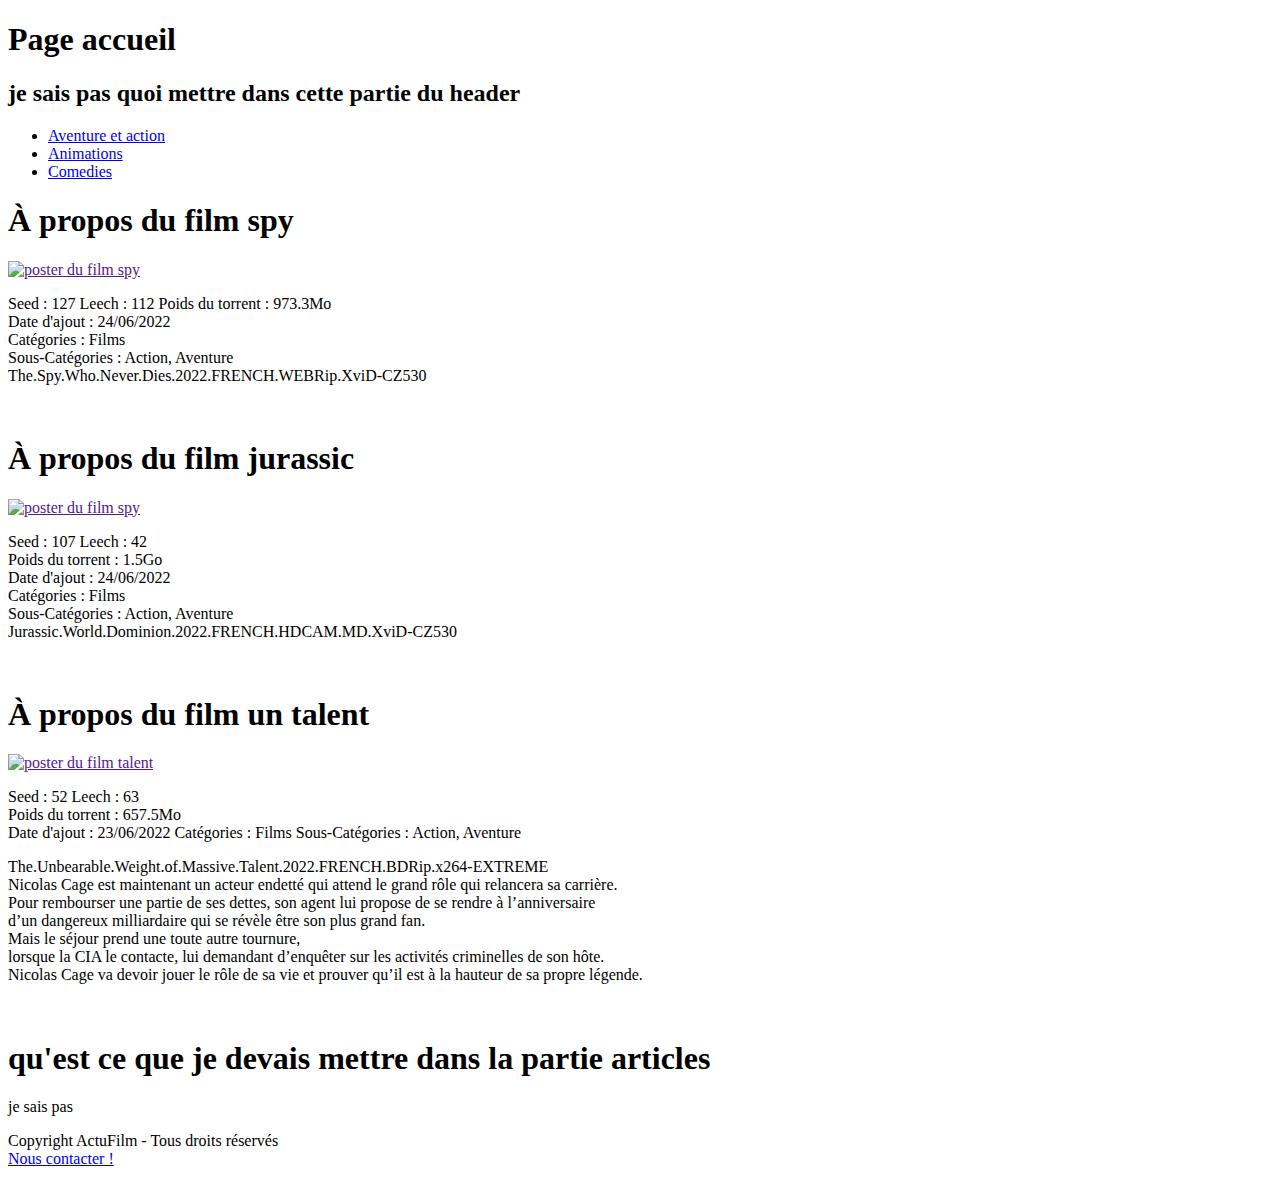
==== index.html @ b08ced8a "conception de la page d'accueil" ====
<!DOCTYPE html>
<html>
    <head>
        <meta charset="utf-8" />
        <title>ActuFilm</title>
    </head>

    <body>
        <header>
            <h1>Page accueil</h1>
            <h2>je sais pas quoi mettre dans cette partie du header</h2>
        </header>
        
        <nav>
            <ul>
                <li><a href="#">Aventure et action</a></li>
                <li><a href="#">Animations</a></li>
                <li><a href="#">Comedies</a></li>
            </ul>
        </nav>
        
        <section>
            <aside>
                <h1>À propos du film spy</h1>
				<a href=""><img src="images/img_spy_petit.jpg" alt="poster du film spy" title="voulez vous le voir ?"/> </a>
                <p>
				Seed : 127   Leech : 112
				Poids du torrent : 973.3Mo <br/>
				Date d'ajout : 24/06/2022 <br/>
				Catégories : Films <br/>
				Sous-Catégories : Action, Aventure<br/>
				The.Spy.Who.Never.Dies.2022.FRENCH.WEBRip.XviD-CZ530 </p><br/>
		
		<h1> À propos du film jurassic</h1>
				<a href=""><img src="images/img_jurassic_petit.jpg" alt="poster du film spy" title="voulez vous le voir ?"/> </a>
                <p>
				Seed : 107   Leech : 42 <br/>
				Poids du torrent : 1.5Go <br/>
				Date d'ajout : 24/06/2022 <br/>
				Catégories : Films <br/>
				Sous-Catégories : Action, Aventure <br/>
				Jurassic.World.Dominion.2022.FRENCH.HDCAM.MD.XviD-CZ530 </p><br/>
				
				<h1>À propos du film un talent</h1>
				<a href=""><img src="images/img_talent_petit.jpg" alt="poster du film talent" title="voulez vous le voir ?"/> </a>
                <p>
				Seed : 52   Leech : 63  <br/>
				Poids du torrent : 657.5Mo <br/>
				Date d'ajout : 23/06/2022
				Catégories : Films
				Sous-Catégories : Action, Aventure
			<p>	The.Unbearable.Weight.of.Massive.Talent.2022.FRENCH.BDRip.x264-EXTREME <br/>
				Nicolas Cage est maintenant un acteur endetté qui attend le grand rôle qui relancera sa carrière.<br/>
				Pour rembourser une partie de ses dettes, son agent lui propose de se rendre à l’anniversaire <br/>
				d’un dangereux milliardaire qui se révèle être son plus grand fan.<br/>
				Mais le séjour prend une toute autre tournure, <br/>
				lorsque la CIA le contacte, lui demandant d’enquêter sur les activités criminelles de son hôte.<br/>
				Nicolas Cage va devoir jouer le rôle de sa vie et prouver qu’il est à la hauteur de sa propre légende.</p><br/>
            </aside>
            <article>                
                <h1>qu'est ce que je devais mettre dans la partie articles</h1>
                <p>je sais pas</p>
            </article>
        </section>
        
        <footer>
            <p>Copyright ActuFilm - Tous droits réservés<br />
            <a href="#">Nous contacter !</a></p>
        </footer>
        
    </body>
</html>
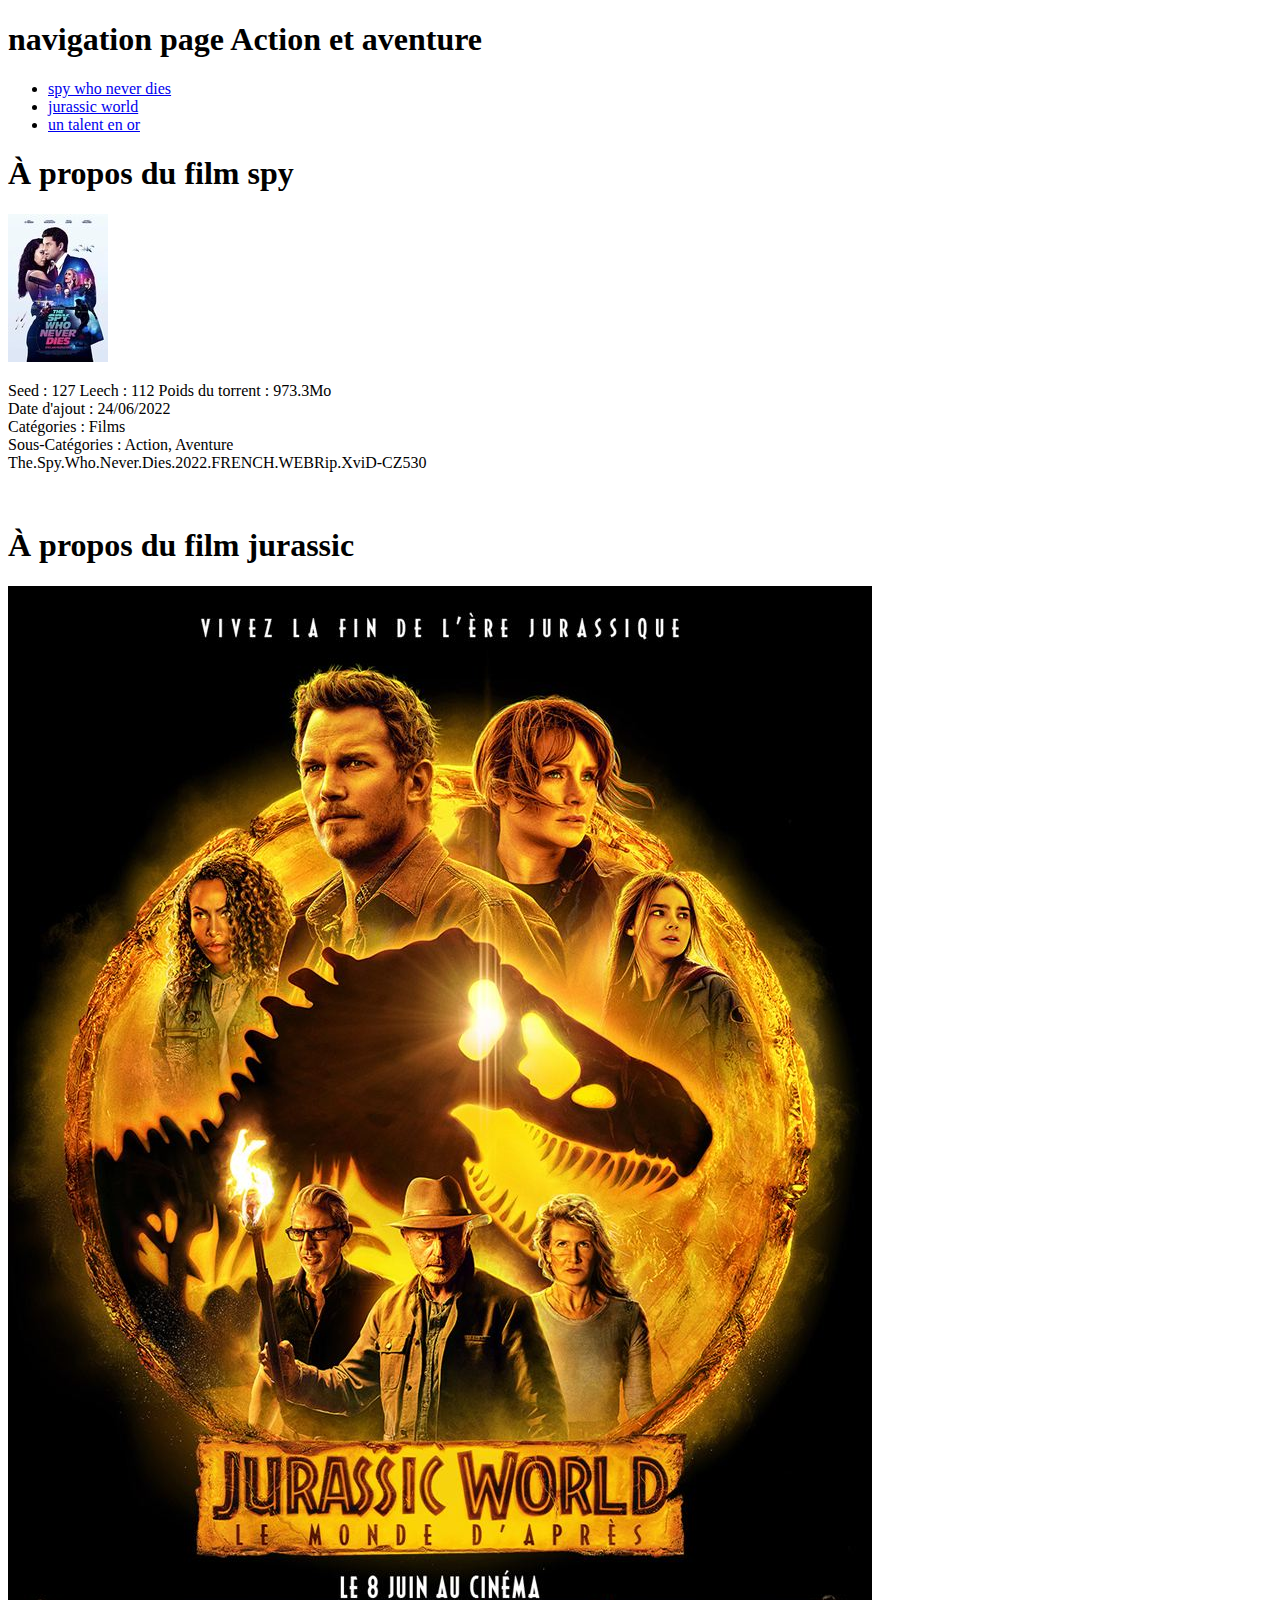
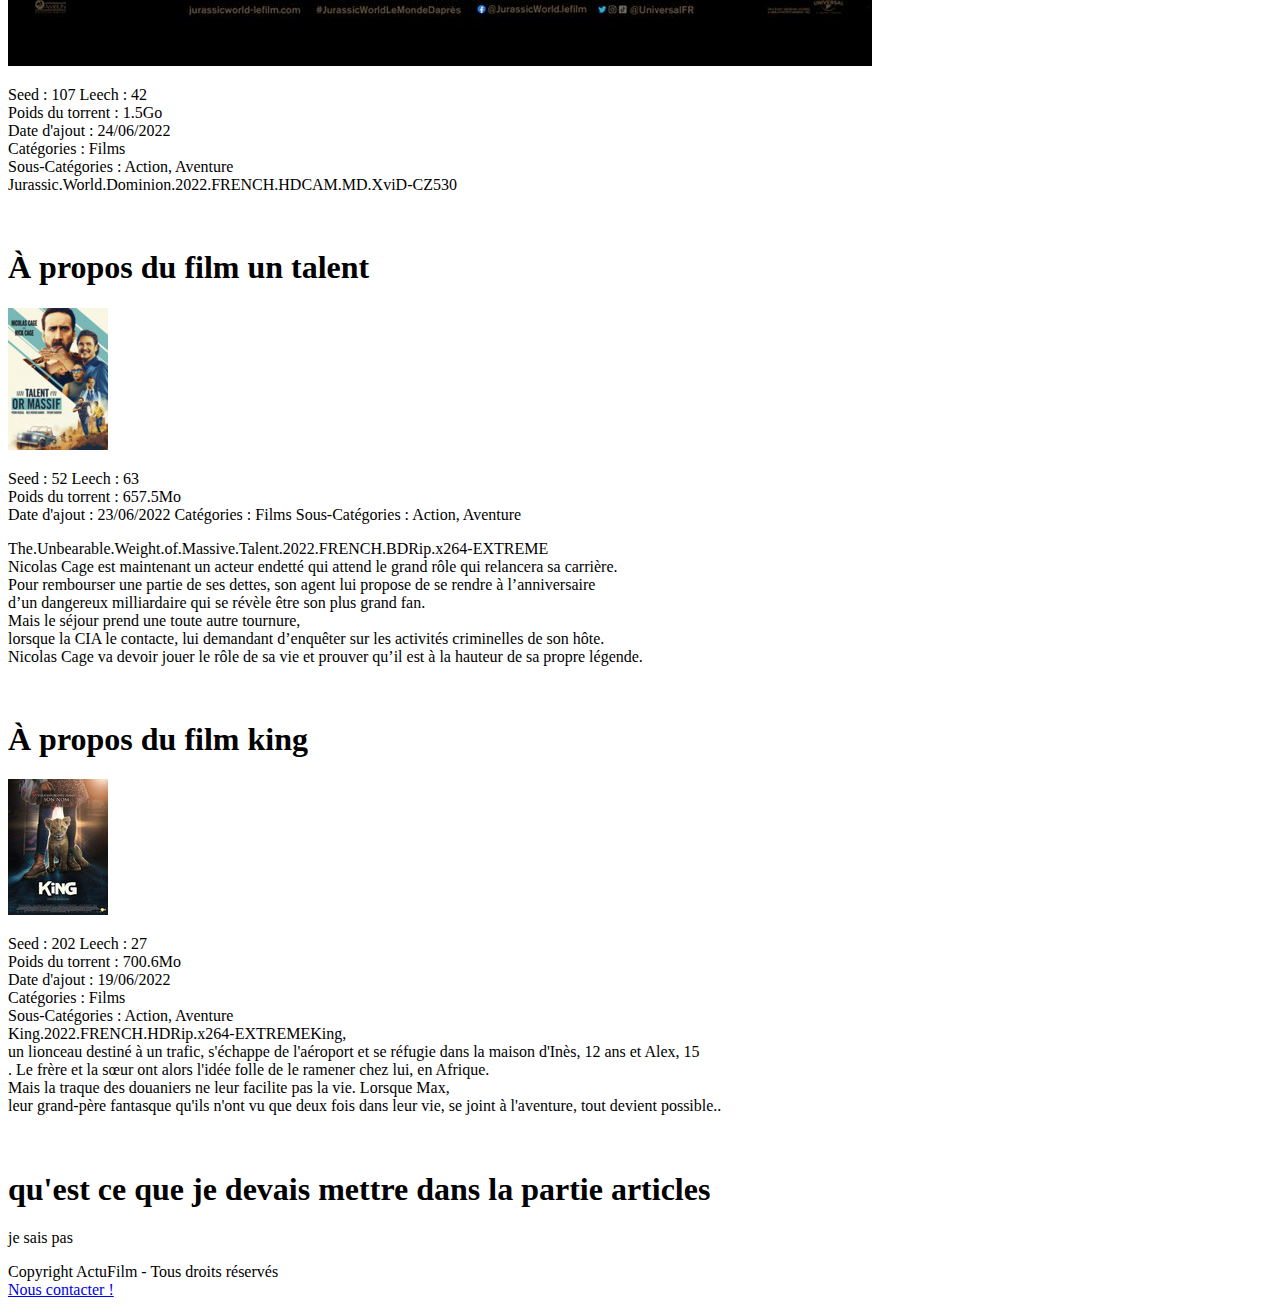
==== commit be71febc: "conception page" ====
--- a/index.html
+++ b/index.html
@@ -2,28 +2,28 @@
 <html>
     <head>
         <meta charset="utf-8" />
-        <title>ActuFilm</title>
+        <title>Action et aventure</title>
     </head>
 
     <body>
         <header>
-            <h1>Page accueil</h1>
-            <h2>je sais pas quoi mettre dans cette partie du header</h2>
+            <h1>navigation page Action et aventure </h1>
+            
+			<nav>
+            <ul>
+                <li><a href="#">spy who never dies</a></li>
+                <li><a href="#">jurassic world</a></li>
+                <li><a href="#">un talent en or</a></li>
+            </ul>
+        </nav>
         </header>
         
-        <nav>
-            <ul>
-                <li><a href="#">Aventure et action</a></li>
-                <li><a href="#">Animations</a></li>
-                <li><a href="#">Comedies</a></li>
-            </ul>
-        </nav>
         
         <section>
             <aside>
                 <h1>À propos du film spy</h1>
-				<a href=""><img src="images/img_spy_petit.jpg" alt="poster du film spy" title="voulez vous le voir ?"/> </a>
-                <p>
+											<a href=""><img src="images/img_spy_petit.jpg" alt="poster du film spy" title="voulez vous le voir ?"/> </a>
+            <p>
 				Seed : 127   Leech : 112
 				Poids du torrent : 973.3Mo <br/>
 				Date d'ajout : 24/06/2022 <br/>
@@ -31,9 +31,9 @@
 				Sous-Catégories : Action, Aventure<br/>
 				The.Spy.Who.Never.Dies.2022.FRENCH.WEBRip.XviD-CZ530 </p><br/>
 		
-		<h1> À propos du film jurassic</h1>
-				<a href=""><img src="images/img_jurassic_petit.jpg" alt="poster du film spy" title="voulez vous le voir ?"/> </a>
-                <p>
+		        <h1> À propos du film jurassic </h1>
+				                                 <a href=""><img src="images/img_jurassic_petit.jpg" alt="poster du film spy" title="voulez vous le voir ?"/> </a>
+             <p>
 				Seed : 107   Leech : 42 <br/>
 				Poids du torrent : 1.5Go <br/>
 				Date d'ajout : 24/06/2022 <br/>
@@ -41,9 +41,9 @@
 				Sous-Catégories : Action, Aventure <br/>
 				Jurassic.World.Dominion.2022.FRENCH.HDCAM.MD.XviD-CZ530 </p><br/>
 				
-				<h1>À propos du film un talent</h1>
-				<a href=""><img src="images/img_talent_petit.jpg" alt="poster du film talent" title="voulez vous le voir ?"/> </a>
-                <p>
+		        <h1>À propos du film un talent</h1>
+				                                   <a href=""><img src="images/img_talent_petit.jpg" alt="poster du film talent" title="voulez vous le voir ?"/> </a>
+             <p>
 				Seed : 52   Leech : 63  <br/>
 				Poids du torrent : 657.5Mo <br/>
 				Date d'ajout : 23/06/2022
@@ -56,6 +56,22 @@
 				Mais le séjour prend une toute autre tournure, <br/>
 				lorsque la CIA le contacte, lui demandant d’enquêter sur les activités criminelles de son hôte.<br/>
 				Nicolas Cage va devoir jouer le rôle de sa vie et prouver qu’il est à la hauteur de sa propre légende.</p><br/>
+				
+				<h1> À propos du film king </h1>
+				                                 <a href=""><img src="images/img_king_petit.jpg" alt="poster du film king" title="voulez vous le voir ?"/> </a>
+            <p>
+				Seed : 202   Leech : 27 <br/>
+				Poids du torrent : 700.6Mo<br/>
+				Date d'ajout : 19/06/2022<br/>
+				Catégories : Films<br/>
+				Sous-Catégories : Action, Aventure<br/>
+				King.2022.FRENCH.HDRip.x264-EXTREMEKing, <br/>
+				un lionceau destiné à un trafic, s'échappe de l'aéroport et se réfugie dans la maison d'Inès, 12 ans et Alex, 15<br/>
+				. Le frère et la sœur ont alors l'idée folle de le ramener chez lui, en Afrique.<br/>
+				Mais la traque des douaniers ne leur facilite pas la vie. Lorsque Max,<br/>
+				leur grand-père fantasque qu'ils n'ont vu que deux fois dans leur vie, se joint à l'aventure, tout devient possible.. </p><br/>
+								
+								
             </aside>
             <article>                
                 <h1>qu'est ce que je devais mettre dans la partie articles</h1>
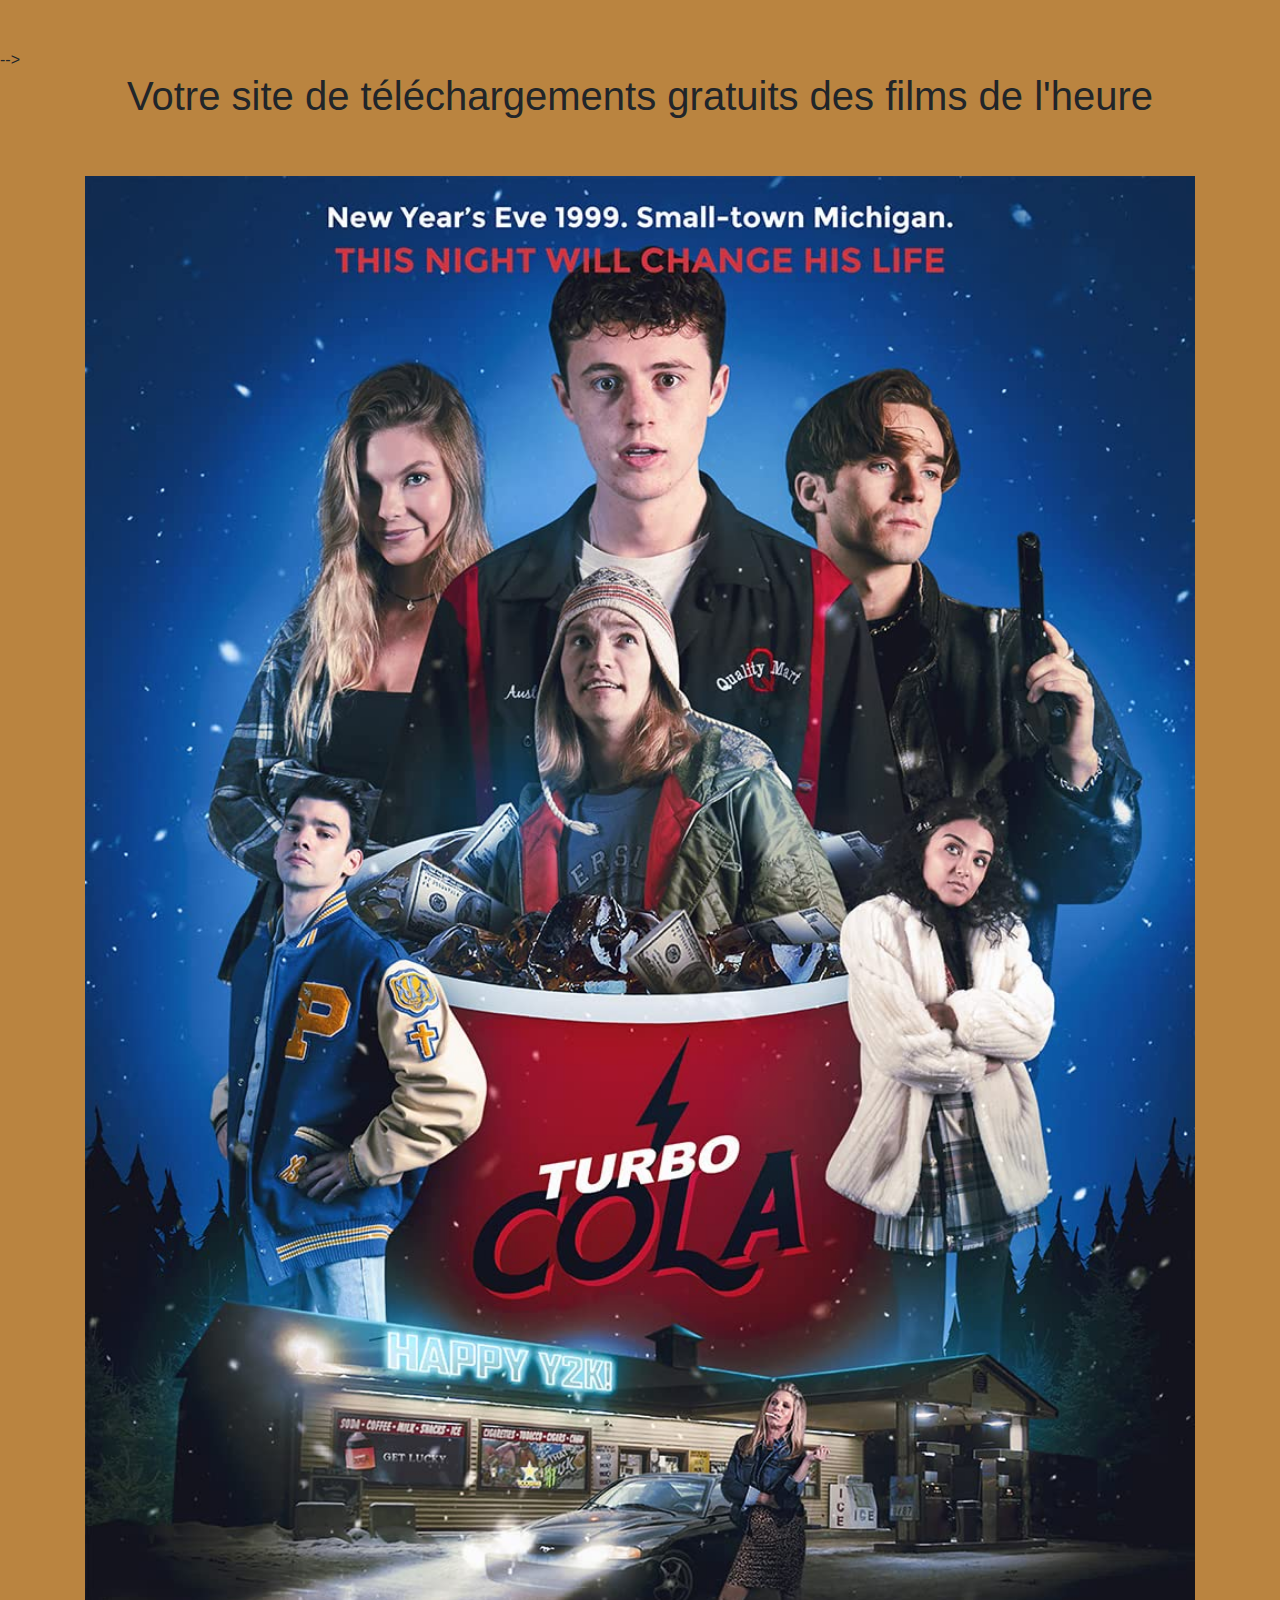
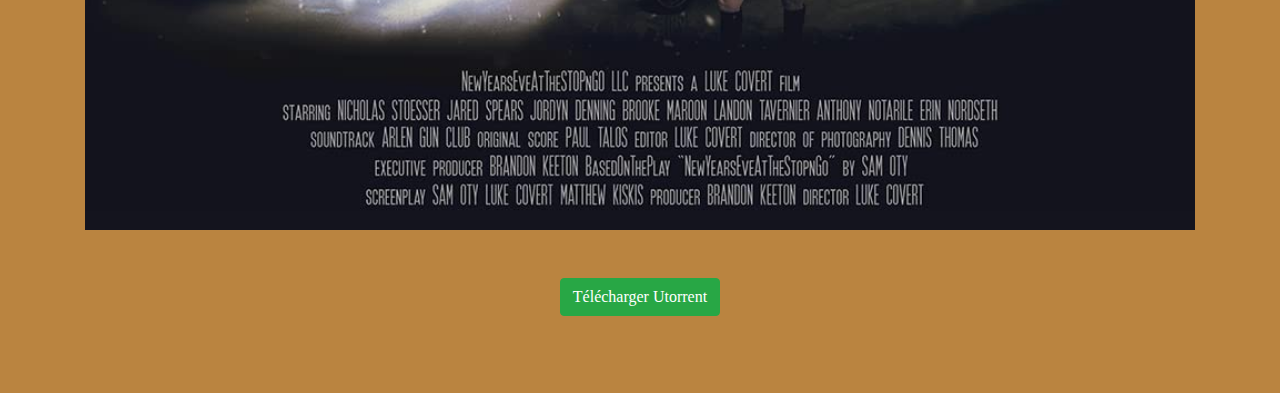
==== commit 0e418c3a: "les mises en formes sont prêtes" ====
--- a/index.html
+++ b/index.html
@@ -2,87 +2,83 @@
 <html>
     <head>
         <meta charset="utf-8" />
-        <title>Action et aventure</title>
+        <title> ACTUfilm</title>
+        <meta charset="utf-8">
+    	 <meta name="viewport" content="width=device-width, initial-scale=1, shrink-to-fit=no">
+		<link rel="stylesheet" type="text/css" href="css/style.css">
+		<link rel="stylesheet" type="text/css" href="css\bootstrap.css">
     </head>
 
     <body>
         <header>
-            <h1>navigation page Action et aventure </h1>
-            
-			<nav>
-            <ul>
-                <li><a href="#">spy who never dies</a></li>
-                <li><a href="#">jurassic world</a></li>
-                <li><a href="#">un talent en or</a></li>
-            </ul>
-        </nav>
-        </header>
+            <nav class="navbar navbar-expand-lg bg-light fixed-top">
+  <div class="container-fluid">
+    <a class="navbar-brand" href="#"><img src="images/logo.png" alt="" width="90" height="70"></a>
+    <button class="navbar-toggler" type="button" data-bs-toggle="collapse" data-bs-target="#navbarNav" aria-controls="navbarNav" aria-expanded="false" aria-label="Toggle navigation">
+      <span class="navbar-toggler-icon"></span>
+    </button>
+    <div class="collapse navbar-collapse" id="navbarNav">
+      <b><ul class="navbar-nav">
+        <li class="nav-item">
+          <a class="nav-link active" aria-current="page" href="index.html"><svg xmlns="http://www.w3.org/2000/svg" width="20" height="20" fill="currentColor" class="bi bi-house-door" viewBox="0 0 16 16">
+  <path d="M8.354 1.146a.5.5 0 0 0-.708 0l-6 6A.5.5 0 0 0 1.5 7.5v7a.5.5 0 0 0 .5.5h4.5a.5.5 0 0 0 .5-.5v-4h2v4a.5.5 0 0 0 .5.5H14a.5.5 0 0 0 .5-.5v-7a.5.5 0 0 0-.146-.354L13 5.793V2.5a.5.5 0 0 0-.5-.5h-1a.5.5 0 0 0-.5.5v1.293L8.354 1.146zM2.5 14V7.707l5.5-5.5 5.5 5.5V14H10v-4a.5.5 0 0 0-.5-.5h-3a.5.5 0 0 0-.5.5v4H2.5z"/>
+</svg></a>
+        </li>
+        <li class="nav-item">
+          <a class="nav-link" href="actions.html">Actions</a>
+        </li>
+        <li class="nav-item">
+          <a class="nav-link" href="animations.html">Animations</a>
+        </li>
+        <li class="nav-item">
+          <a class="nav-link" href="comedies.html">Comédies</a>
+        </li>
+      </ul></b>
+    </div>
+  </div>
+</nav>
+</header><br><br> -->
+     					
+                
+        <section class="container">
+                <h1>Votre site de téléchargements gratuits des films de l'heure</h1>  
+         </section><br><br>
+       <main>  
+
+         <section class="container">
+
+           <img src="images/turbo.jpg" alt="poster du film turbo" title="A la une dans tous les cinés" class="d-block w-100"> 
+         	
+        </section><br><br>
+
+            <section class="container">                
+               <p> <a href="https://www.torrent9.gg/moh7123nkSsRo8uspegwqDkPk%3D78l-B7oeqVwSl-ncaw2rnD2w1Amf4sZOdBpLdc"><button type="button" class="btn btn-success">Télécharger Utorrent</button></a></p>
+             </section>
+             
+                <div class="spinner-grow text-primary" role="status">
+					</div>
+					<div class="spinner-grow text-secondary" role="status">
+					</div>
+					<div class="spinner-grow text-success" role="status">
+					</div>
+					<div class="spinner-grow text-danger" role="status">
+					</div>
+					<div class="spinner-grow text-warning" role="status">
+					</div>
+					<div class="spinner-grow text-info" role="status">
+					</div>
+					<div class="spinner-grow text-light" role="status">
+					</div>
+					<div class="spinner-grow text-dark" role="status">
+				</div>  
+            </section><br><br>
+        </main>   
         
-        
-        <section>
-            <aside>
-                <h1>À propos du film spy</h1>
-											<a href=""><img src="images/img_spy_petit.jpg" alt="poster du film spy" title="voulez vous le voir ?"/> </a>
-            <p>
-				Seed : 127   Leech : 112
-				Poids du torrent : 973.3Mo <br/>
-				Date d'ajout : 24/06/2022 <br/>
-				Catégories : Films <br/>
-				Sous-Catégories : Action, Aventure<br/>
-				The.Spy.Who.Never.Dies.2022.FRENCH.WEBRip.XviD-CZ530 </p><br/>
-		
-		        <h1> À propos du film jurassic </h1>
-				                                 <a href=""><img src="images/img_jurassic_petit.jpg" alt="poster du film spy" title="voulez vous le voir ?"/> </a>
-             <p>
-				Seed : 107   Leech : 42 <br/>
-				Poids du torrent : 1.5Go <br/>
-				Date d'ajout : 24/06/2022 <br/>
-				Catégories : Films <br/>
-				Sous-Catégories : Action, Aventure <br/>
-				Jurassic.World.Dominion.2022.FRENCH.HDCAM.MD.XviD-CZ530 </p><br/>
-				
-		        <h1>À propos du film un talent</h1>
-				                                   <a href=""><img src="images/img_talent_petit.jpg" alt="poster du film talent" title="voulez vous le voir ?"/> </a>
-             <p>
-				Seed : 52   Leech : 63  <br/>
-				Poids du torrent : 657.5Mo <br/>
-				Date d'ajout : 23/06/2022
-				Catégories : Films
-				Sous-Catégories : Action, Aventure
-			<p>	The.Unbearable.Weight.of.Massive.Talent.2022.FRENCH.BDRip.x264-EXTREME <br/>
-				Nicolas Cage est maintenant un acteur endetté qui attend le grand rôle qui relancera sa carrière.<br/>
-				Pour rembourser une partie de ses dettes, son agent lui propose de se rendre à l’anniversaire <br/>
-				d’un dangereux milliardaire qui se révèle être son plus grand fan.<br/>
-				Mais le séjour prend une toute autre tournure, <br/>
-				lorsque la CIA le contacte, lui demandant d’enquêter sur les activités criminelles de son hôte.<br/>
-				Nicolas Cage va devoir jouer le rôle de sa vie et prouver qu’il est à la hauteur de sa propre légende.</p><br/>
-				
-				<h1> À propos du film king </h1>
-				                                 <a href=""><img src="images/img_king_petit.jpg" alt="poster du film king" title="voulez vous le voir ?"/> </a>
-            <p>
-				Seed : 202   Leech : 27 <br/>
-				Poids du torrent : 700.6Mo<br/>
-				Date d'ajout : 19/06/2022<br/>
-				Catégories : Films<br/>
-				Sous-Catégories : Action, Aventure<br/>
-				King.2022.FRENCH.HDRip.x264-EXTREMEKing, <br/>
-				un lionceau destiné à un trafic, s'échappe de l'aéroport et se réfugie dans la maison d'Inès, 12 ans et Alex, 15<br/>
-				. Le frère et la sœur ont alors l'idée folle de le ramener chez lui, en Afrique.<br/>
-				Mais la traque des douaniers ne leur facilite pas la vie. Lorsque Max,<br/>
-				leur grand-père fantasque qu'ils n'ont vu que deux fois dans leur vie, se joint à l'aventure, tout devient possible.. </p><br/>
-								
-								
-            </aside>
-            <article>                
-                <h1>qu'est ce que je devais mettre dans la partie articles</h1>
-                <p>je sais pas</p>
-            </article>
-        </section>
-        
-        <footer>
-            <p>Copyright ActuFilm - Tous droits réservés<br />
-            <a href="#">Nous contacter !</a></p>
+        <footer class="navbar navbar-expand-lg navbar-light bg-secondary">
+            <p> <strong>Copyright ActuFilm - Tous droits réservés</strong><br /></p>    
         </footer>
-        
+     <script type="text/javascript" src="js/jquerry.js"></script>
+	 <script type="text/javascript" src="js/script.js"></script>
+	 <script type="text/javascript" src="js/bootstrap.js"></script>   
     </body>
 </html>--- a/css/style.css
+++ b/css/style.css
@@ -0,0 +1,23 @@
+.titre{
+  display:block;
+  background-color:#10456eff;
+  color: white;
+  font-family: Comic Sans Ms;
+}
+
+.titre2{
+  display:block;
+  background-color:green;
+  color: white;
+  margin-top: 100;
+
+}
+.titre2:hover{
+box-shadow: 1px 3px 3px black;
+}
+
+a{
+  font-style: normal;
+  font-family: Comic Sans Ms;
+  text-decoration: none;
+}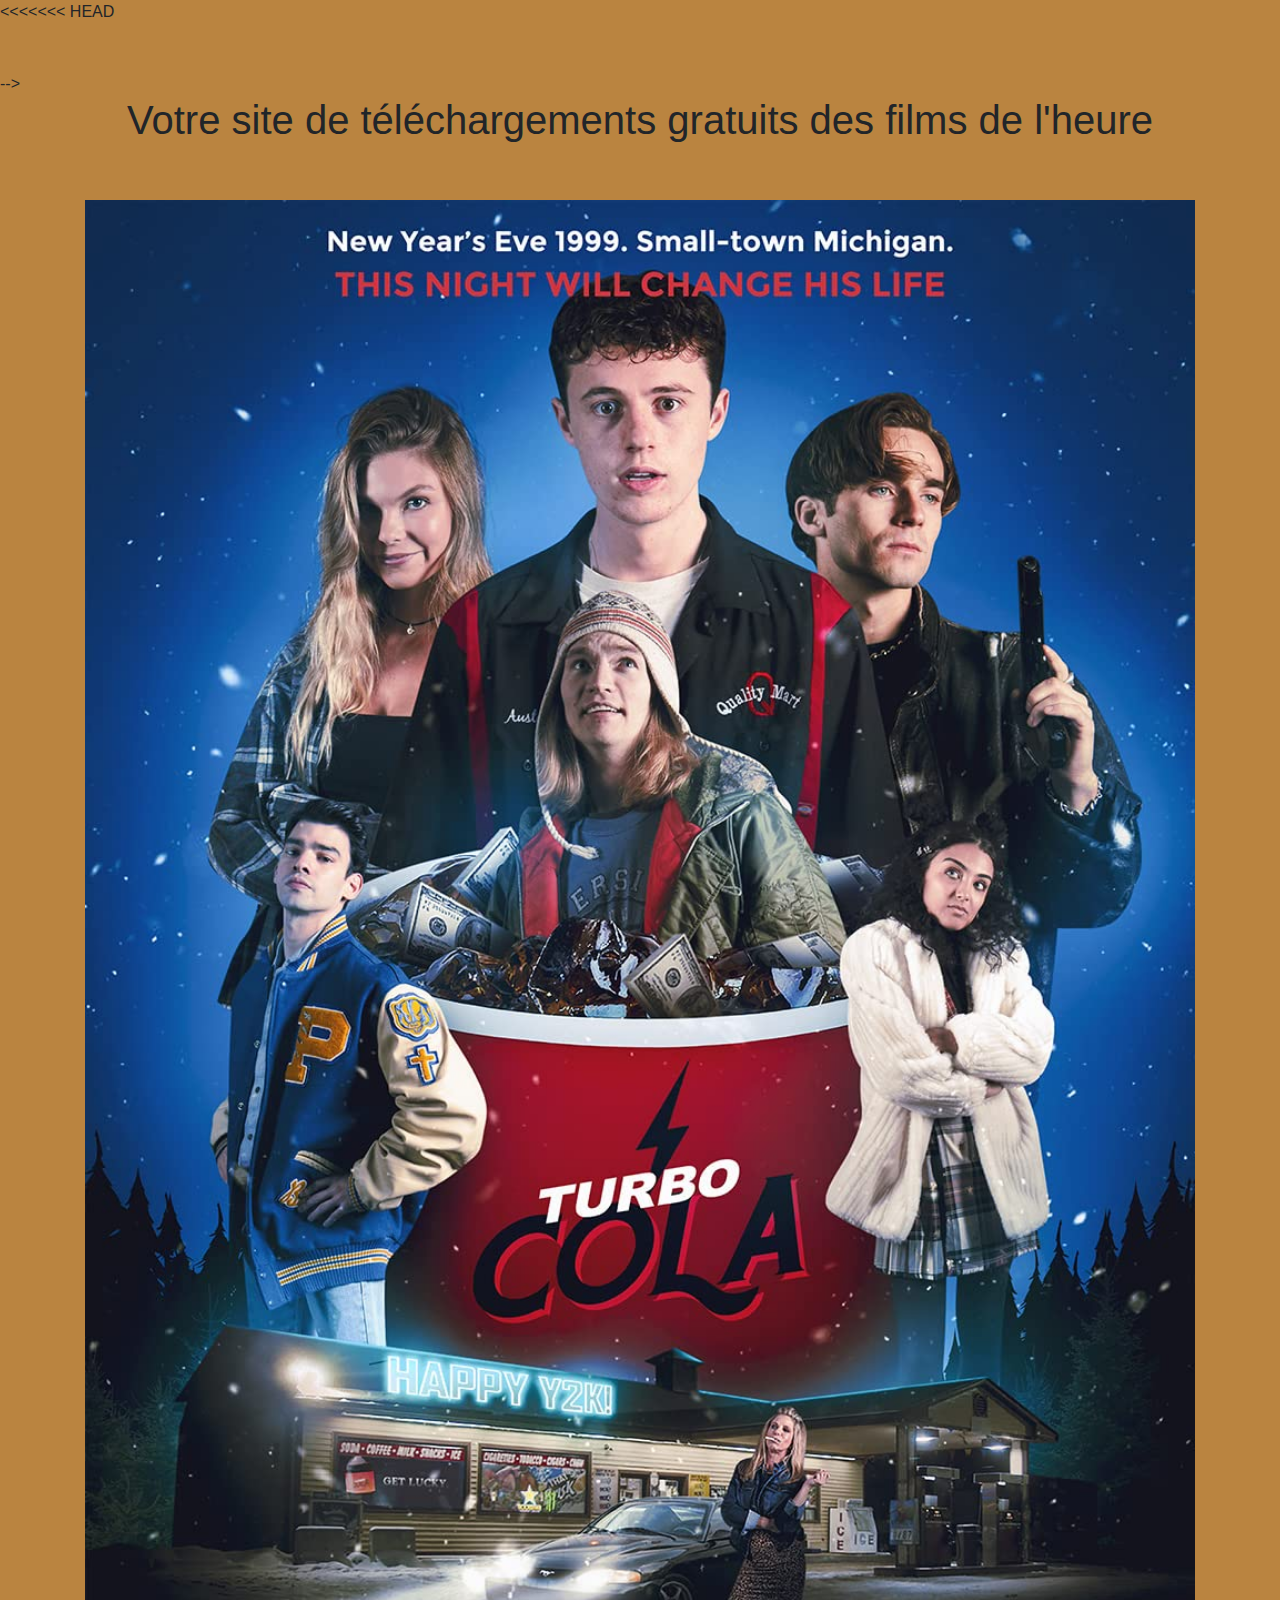
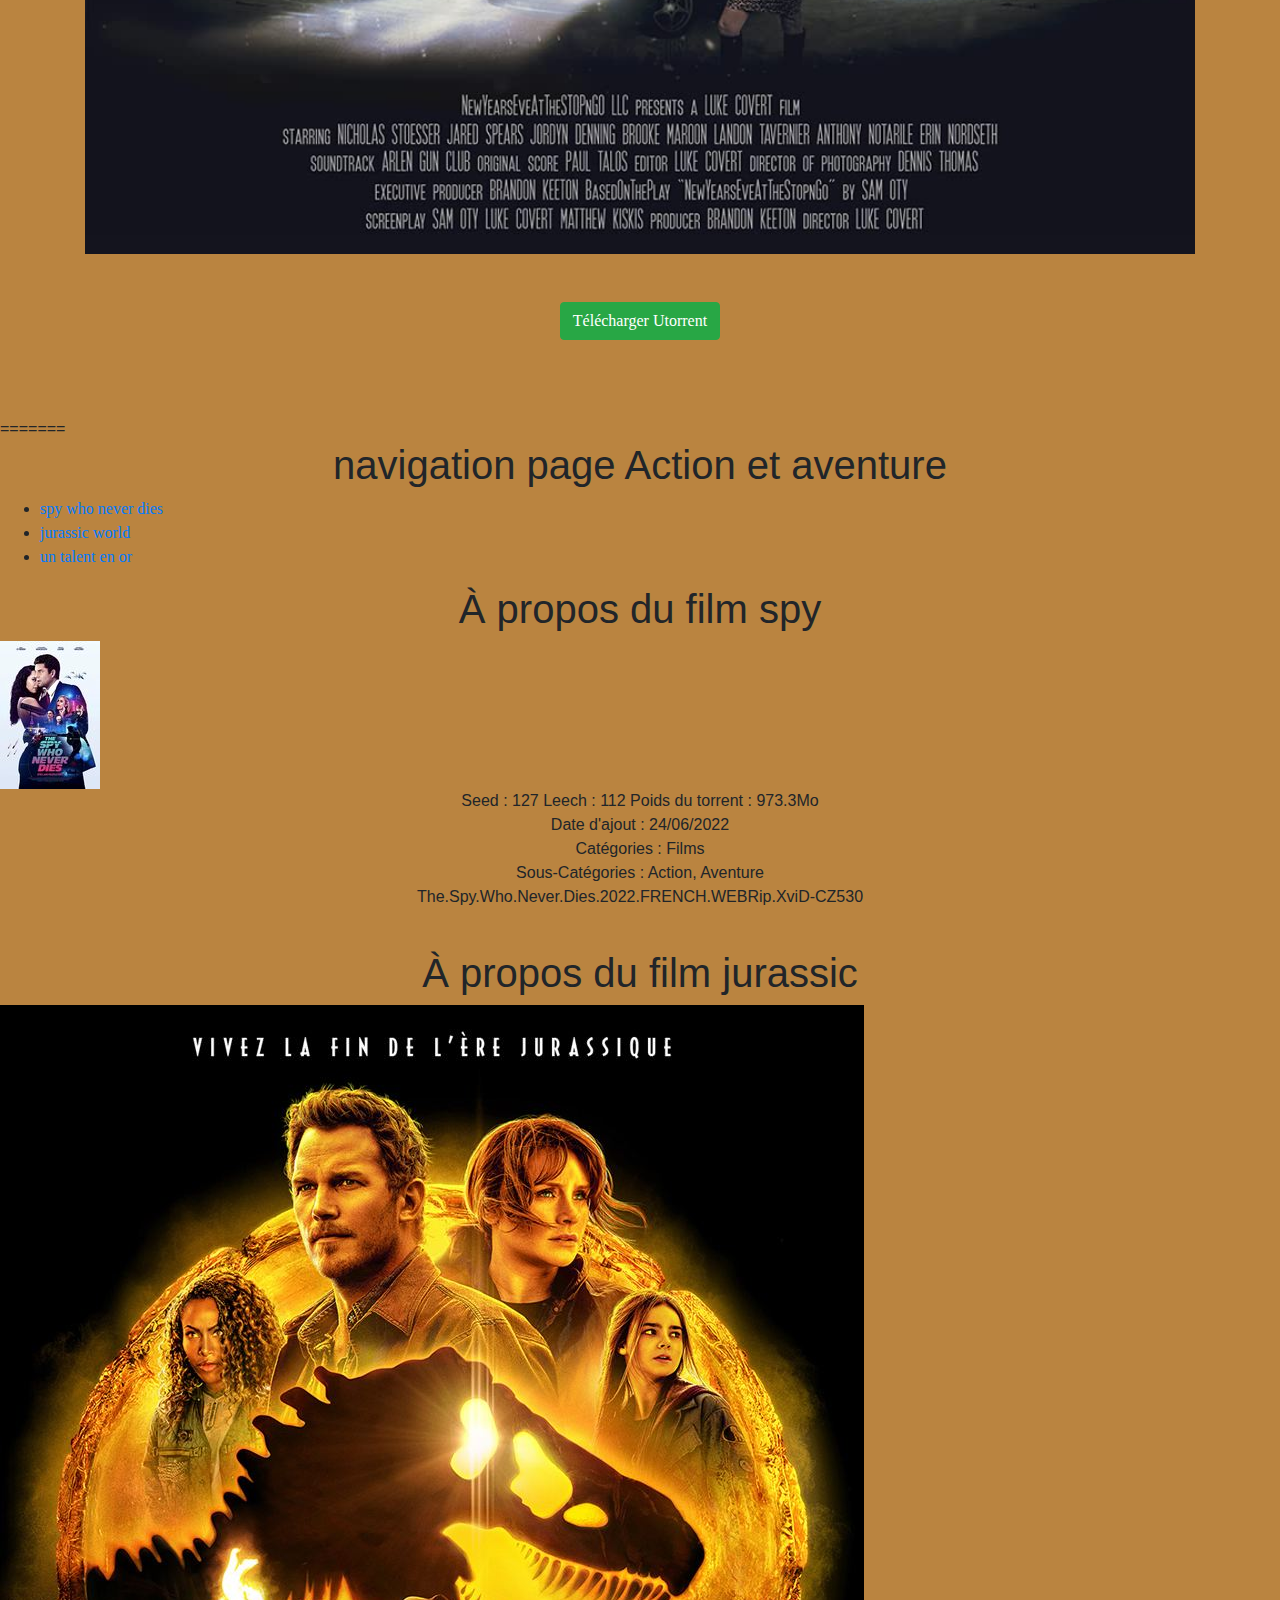
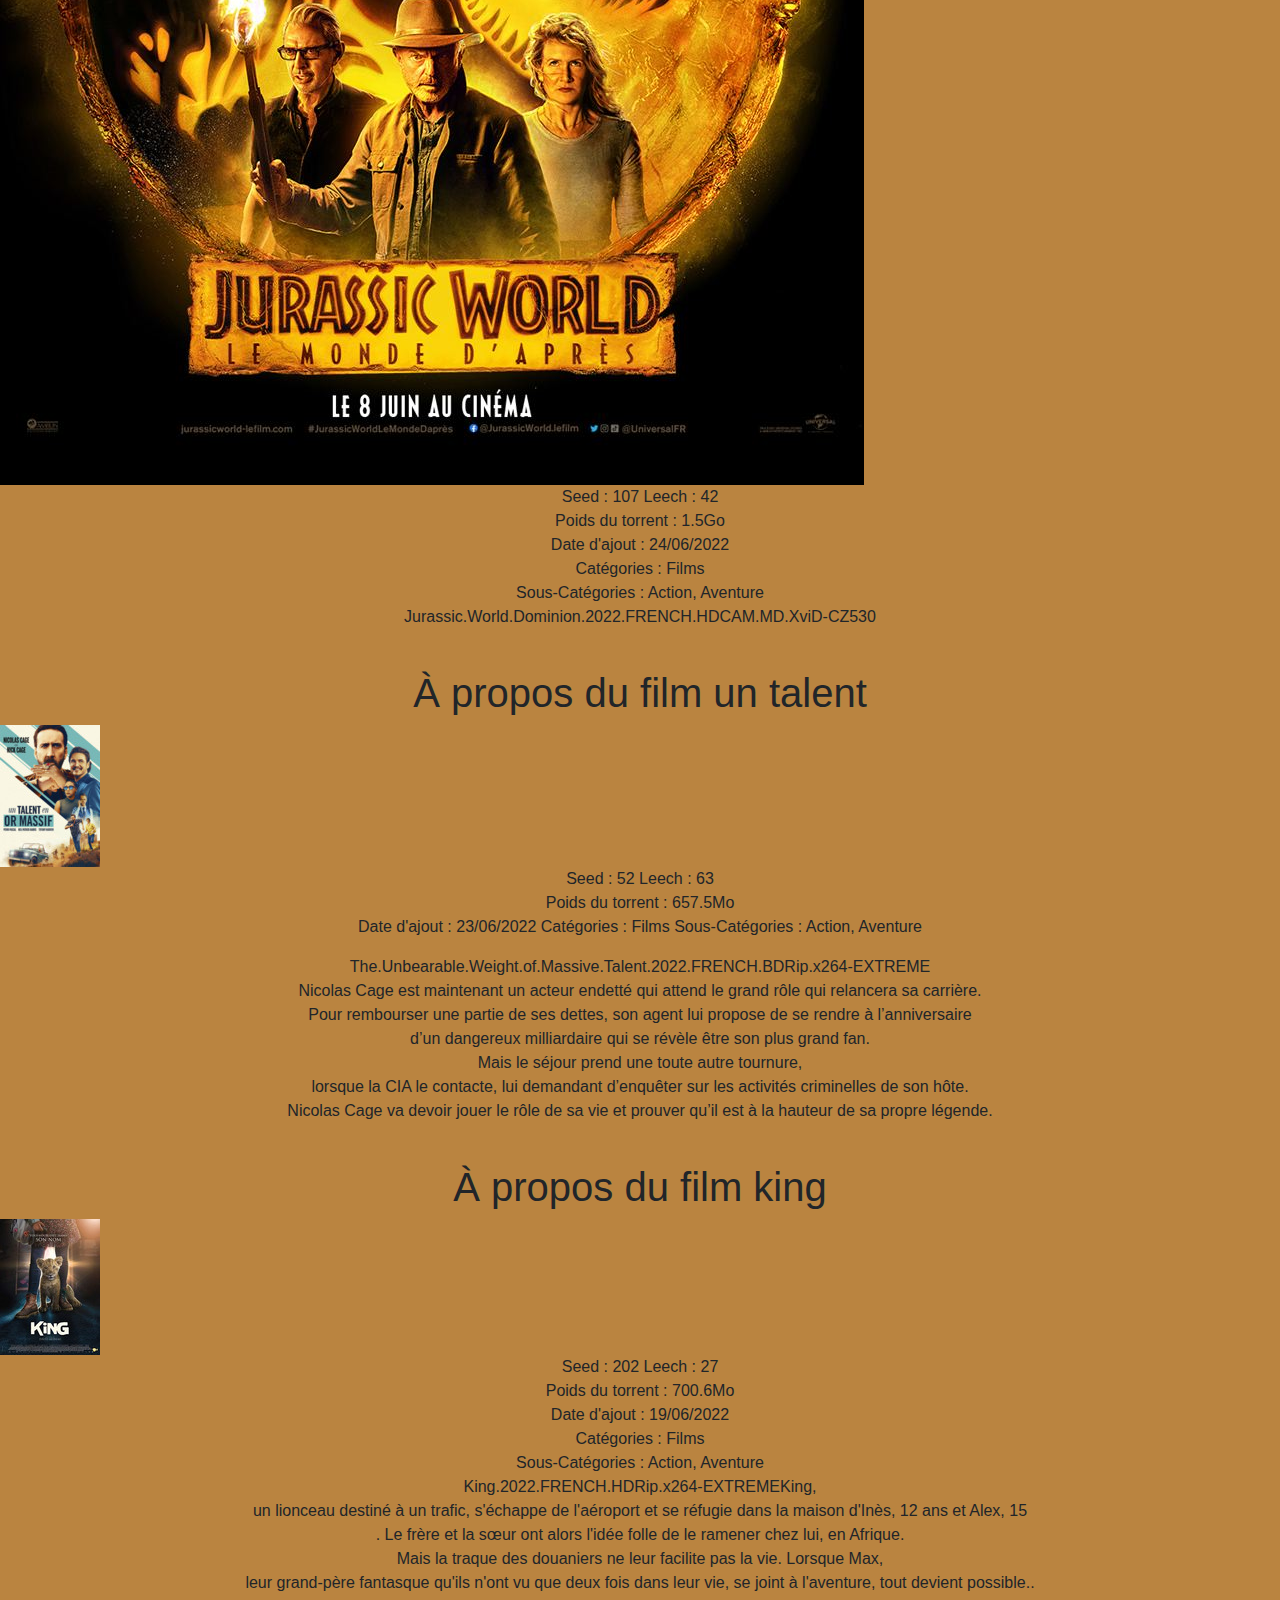
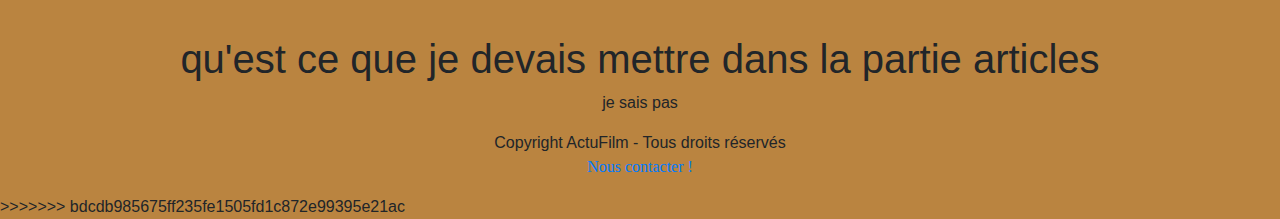
==== commit 11e02ac8: "voici les pages mises en formes" ====
--- a/index.html
+++ b/index.html
@@ -2,6 +2,7 @@
 <html>
     <head>
         <meta charset="utf-8" />
+<<<<<<< HEAD
         <title> ACTUfilm</title>
         <meta charset="utf-8">
     	 <meta name="viewport" content="width=device-width, initial-scale=1, shrink-to-fit=no">
@@ -80,5 +81,89 @@
      <script type="text/javascript" src="js/jquerry.js"></script>
 	 <script type="text/javascript" src="js/script.js"></script>
 	 <script type="text/javascript" src="js/bootstrap.js"></script>   
+=======
+        <title>Action et aventure</title>
+    </head>
+
+    <body>
+        <header>
+            <h1>navigation page Action et aventure </h1>
+            
+			<nav>
+            <ul>
+                <li><a href="#">spy who never dies</a></li>
+                <li><a href="#">jurassic world</a></li>
+                <li><a href="#">un talent en or</a></li>
+            </ul>
+        </nav>
+        </header>
+        
+        
+        <section>
+            <aside>
+                <h1>À propos du film spy</h1>
+											<a href=""><img src="images/img_spy_petit.jpg" alt="poster du film spy" title="voulez vous le voir ?"/> </a>
+            <p>
+				Seed : 127   Leech : 112
+				Poids du torrent : 973.3Mo <br/>
+				Date d'ajout : 24/06/2022 <br/>
+				Catégories : Films <br/>
+				Sous-Catégories : Action, Aventure<br/>
+				The.Spy.Who.Never.Dies.2022.FRENCH.WEBRip.XviD-CZ530 </p><br/>
+		
+		        <h1> À propos du film jurassic </h1>
+				                                 <a href=""><img src="images/img_jurassic_petit.jpg" alt="poster du film spy" title="voulez vous le voir ?"/> </a>
+             <p>
+				Seed : 107   Leech : 42 <br/>
+				Poids du torrent : 1.5Go <br/>
+				Date d'ajout : 24/06/2022 <br/>
+				Catégories : Films <br/>
+				Sous-Catégories : Action, Aventure <br/>
+				Jurassic.World.Dominion.2022.FRENCH.HDCAM.MD.XviD-CZ530 </p><br/>
+				
+		        <h1>À propos du film un talent</h1>
+				                                   <a href=""><img src="images/img_talent_petit.jpg" alt="poster du film talent" title="voulez vous le voir ?"/> </a>
+             <p>
+				Seed : 52   Leech : 63  <br/>
+				Poids du torrent : 657.5Mo <br/>
+				Date d'ajout : 23/06/2022
+				Catégories : Films
+				Sous-Catégories : Action, Aventure
+			<p>	The.Unbearable.Weight.of.Massive.Talent.2022.FRENCH.BDRip.x264-EXTREME <br/>
+				Nicolas Cage est maintenant un acteur endetté qui attend le grand rôle qui relancera sa carrière.<br/>
+				Pour rembourser une partie de ses dettes, son agent lui propose de se rendre à l’anniversaire <br/>
+				d’un dangereux milliardaire qui se révèle être son plus grand fan.<br/>
+				Mais le séjour prend une toute autre tournure, <br/>
+				lorsque la CIA le contacte, lui demandant d’enquêter sur les activités criminelles de son hôte.<br/>
+				Nicolas Cage va devoir jouer le rôle de sa vie et prouver qu’il est à la hauteur de sa propre légende.</p><br/>
+				
+				<h1> À propos du film king </h1>
+				                                 <a href=""><img src="images/img_king_petit.jpg" alt="poster du film king" title="voulez vous le voir ?"/> </a>
+            <p>
+				Seed : 202   Leech : 27 <br/>
+				Poids du torrent : 700.6Mo<br/>
+				Date d'ajout : 19/06/2022<br/>
+				Catégories : Films<br/>
+				Sous-Catégories : Action, Aventure<br/>
+				King.2022.FRENCH.HDRip.x264-EXTREMEKing, <br/>
+				un lionceau destiné à un trafic, s'échappe de l'aéroport et se réfugie dans la maison d'Inès, 12 ans et Alex, 15<br/>
+				. Le frère et la sœur ont alors l'idée folle de le ramener chez lui, en Afrique.<br/>
+				Mais la traque des douaniers ne leur facilite pas la vie. Lorsque Max,<br/>
+				leur grand-père fantasque qu'ils n'ont vu que deux fois dans leur vie, se joint à l'aventure, tout devient possible.. </p><br/>
+								
+								
+            </aside>
+            <article>                
+                <h1>qu'est ce que je devais mettre dans la partie articles</h1>
+                <p>je sais pas</p>
+            </article>
+        </section>
+        
+        <footer>
+            <p>Copyright ActuFilm - Tous droits réservés<br />
+            <a href="#">Nous contacter !</a></p>
+        </footer>
+        
+>>>>>>> bdcdb985675ff235fe1505fd1c872e99395e21ac
     </body>
 </html>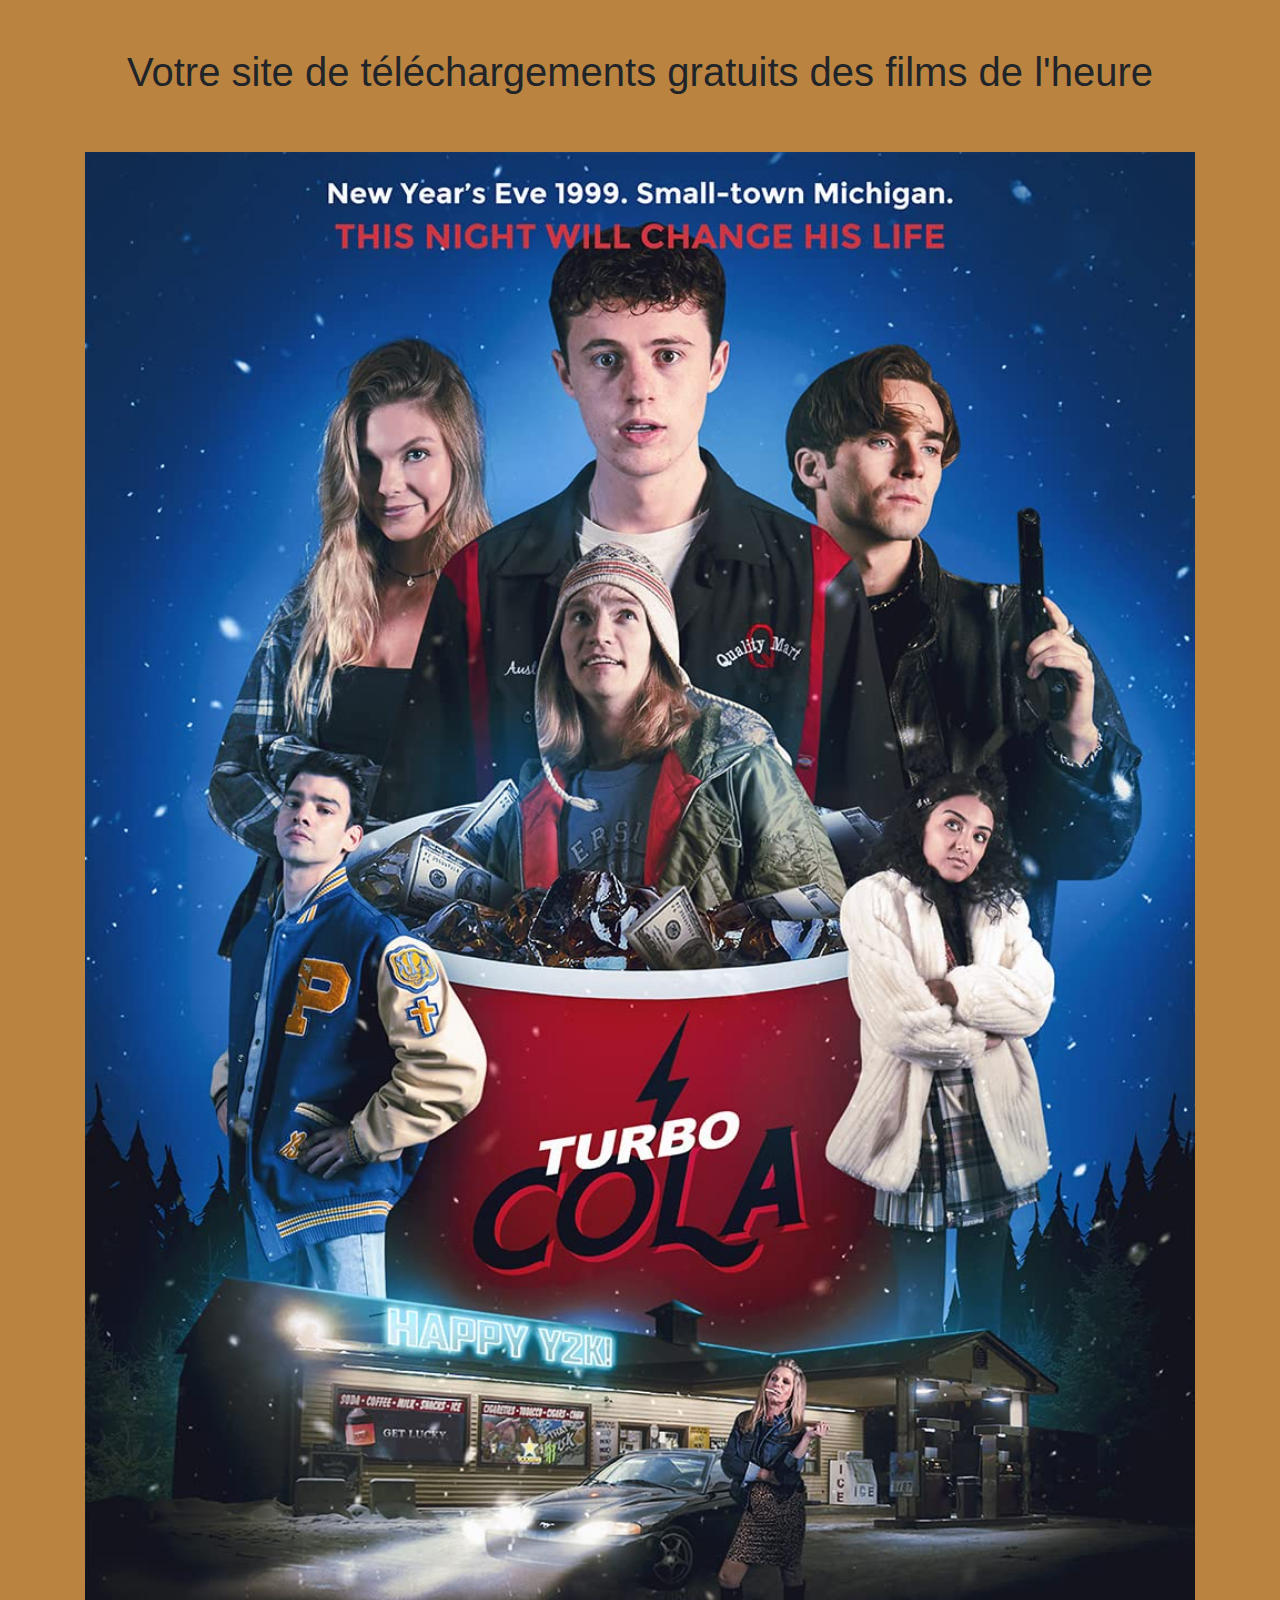
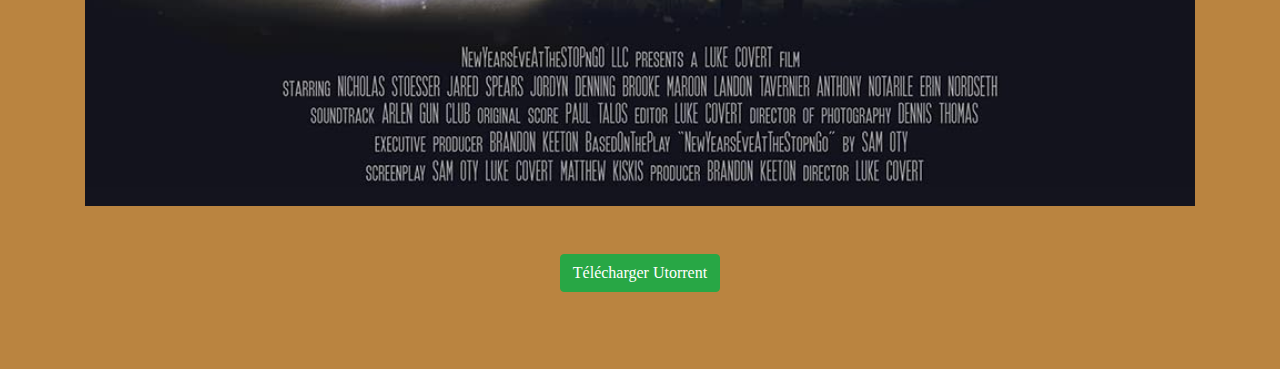
==== commit af2fd4b0: "j'ai géré un petit bug" ====
--- a/index.html
+++ b/index.html
@@ -2,7 +2,6 @@
 <html>
     <head>
         <meta charset="utf-8" />
-<<<<<<< HEAD
         <title> ACTUfilm</title>
         <meta charset="utf-8">
     	 <meta name="viewport" content="width=device-width, initial-scale=1, shrink-to-fit=no">
@@ -38,7 +37,7 @@
     </div>
   </div>
 </nav>
-</header><br><br> -->
+</header><br><br>
      					
                 
         <section class="container">
@@ -81,89 +80,5 @@
      <script type="text/javascript" src="js/jquerry.js"></script>
 	 <script type="text/javascript" src="js/script.js"></script>
 	 <script type="text/javascript" src="js/bootstrap.js"></script>   
-=======
-        <title>Action et aventure</title>
-    </head>
-
-    <body>
-        <header>
-            <h1>navigation page Action et aventure </h1>
-            
-			<nav>
-            <ul>
-                <li><a href="#">spy who never dies</a></li>
-                <li><a href="#">jurassic world</a></li>
-                <li><a href="#">un talent en or</a></li>
-            </ul>
-        </nav>
-        </header>
-        
-        
-        <section>
-            <aside>
-                <h1>À propos du film spy</h1>
-											<a href=""><img src="images/img_spy_petit.jpg" alt="poster du film spy" title="voulez vous le voir ?"/> </a>
-            <p>
-				Seed : 127   Leech : 112
-				Poids du torrent : 973.3Mo <br/>
-				Date d'ajout : 24/06/2022 <br/>
-				Catégories : Films <br/>
-				Sous-Catégories : Action, Aventure<br/>
-				The.Spy.Who.Never.Dies.2022.FRENCH.WEBRip.XviD-CZ530 </p><br/>
-		
-		        <h1> À propos du film jurassic </h1>
-				                                 <a href=""><img src="images/img_jurassic_petit.jpg" alt="poster du film spy" title="voulez vous le voir ?"/> </a>
-             <p>
-				Seed : 107   Leech : 42 <br/>
-				Poids du torrent : 1.5Go <br/>
-				Date d'ajout : 24/06/2022 <br/>
-				Catégories : Films <br/>
-				Sous-Catégories : Action, Aventure <br/>
-				Jurassic.World.Dominion.2022.FRENCH.HDCAM.MD.XviD-CZ530 </p><br/>
-				
-		        <h1>À propos du film un talent</h1>
-				                                   <a href=""><img src="images/img_talent_petit.jpg" alt="poster du film talent" title="voulez vous le voir ?"/> </a>
-             <p>
-				Seed : 52   Leech : 63  <br/>
-				Poids du torrent : 657.5Mo <br/>
-				Date d'ajout : 23/06/2022
-				Catégories : Films
-				Sous-Catégories : Action, Aventure
-			<p>	The.Unbearable.Weight.of.Massive.Talent.2022.FRENCH.BDRip.x264-EXTREME <br/>
-				Nicolas Cage est maintenant un acteur endetté qui attend le grand rôle qui relancera sa carrière.<br/>
-				Pour rembourser une partie de ses dettes, son agent lui propose de se rendre à l’anniversaire <br/>
-				d’un dangereux milliardaire qui se révèle être son plus grand fan.<br/>
-				Mais le séjour prend une toute autre tournure, <br/>
-				lorsque la CIA le contacte, lui demandant d’enquêter sur les activités criminelles de son hôte.<br/>
-				Nicolas Cage va devoir jouer le rôle de sa vie et prouver qu’il est à la hauteur de sa propre légende.</p><br/>
-				
-				<h1> À propos du film king </h1>
-				                                 <a href=""><img src="images/img_king_petit.jpg" alt="poster du film king" title="voulez vous le voir ?"/> </a>
-            <p>
-				Seed : 202   Leech : 27 <br/>
-				Poids du torrent : 700.6Mo<br/>
-				Date d'ajout : 19/06/2022<br/>
-				Catégories : Films<br/>
-				Sous-Catégories : Action, Aventure<br/>
-				King.2022.FRENCH.HDRip.x264-EXTREMEKing, <br/>
-				un lionceau destiné à un trafic, s'échappe de l'aéroport et se réfugie dans la maison d'Inès, 12 ans et Alex, 15<br/>
-				. Le frère et la sœur ont alors l'idée folle de le ramener chez lui, en Afrique.<br/>
-				Mais la traque des douaniers ne leur facilite pas la vie. Lorsque Max,<br/>
-				leur grand-père fantasque qu'ils n'ont vu que deux fois dans leur vie, se joint à l'aventure, tout devient possible.. </p><br/>
-								
-								
-            </aside>
-            <article>                
-                <h1>qu'est ce que je devais mettre dans la partie articles</h1>
-                <p>je sais pas</p>
-            </article>
-        </section>
-        
-        <footer>
-            <p>Copyright ActuFilm - Tous droits réservés<br />
-            <a href="#">Nous contacter !</a></p>
-        </footer>
-        
->>>>>>> bdcdb985675ff235fe1505fd1c872e99395e21ac
     </body>
 </html>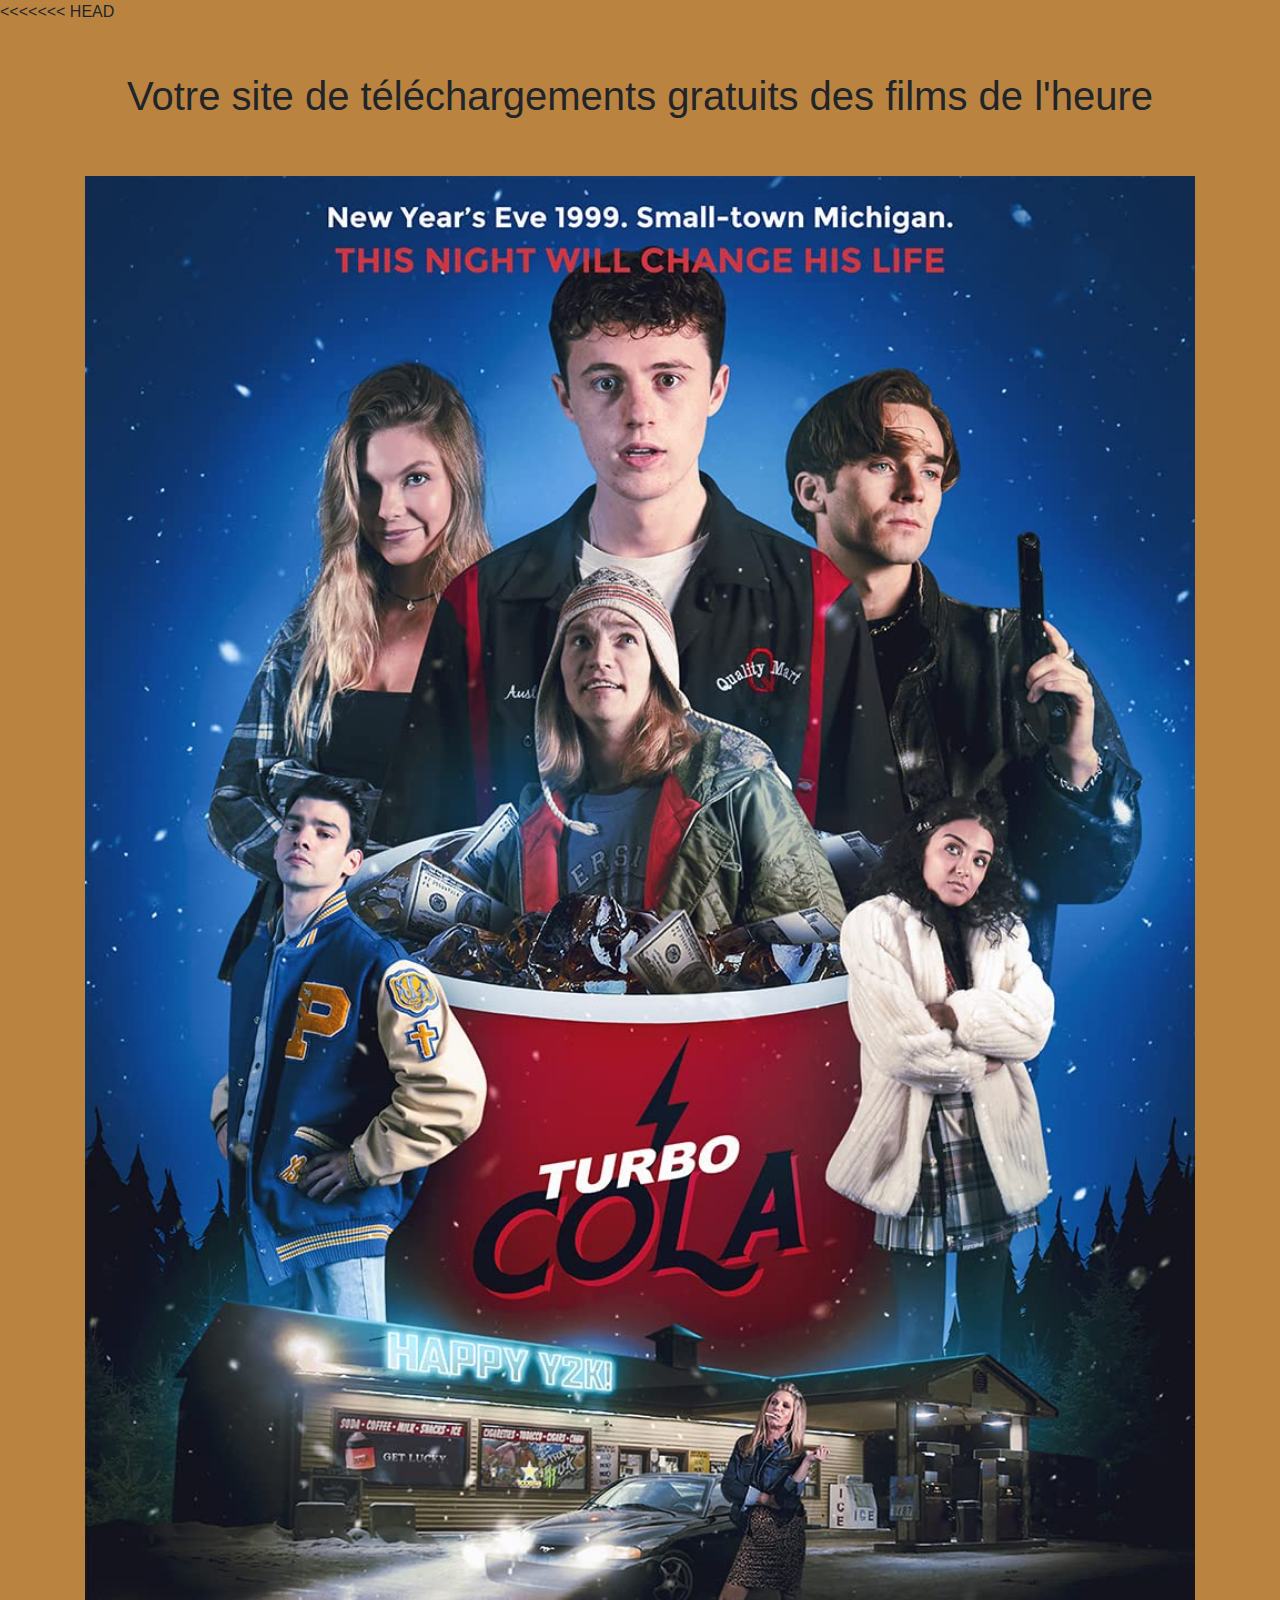
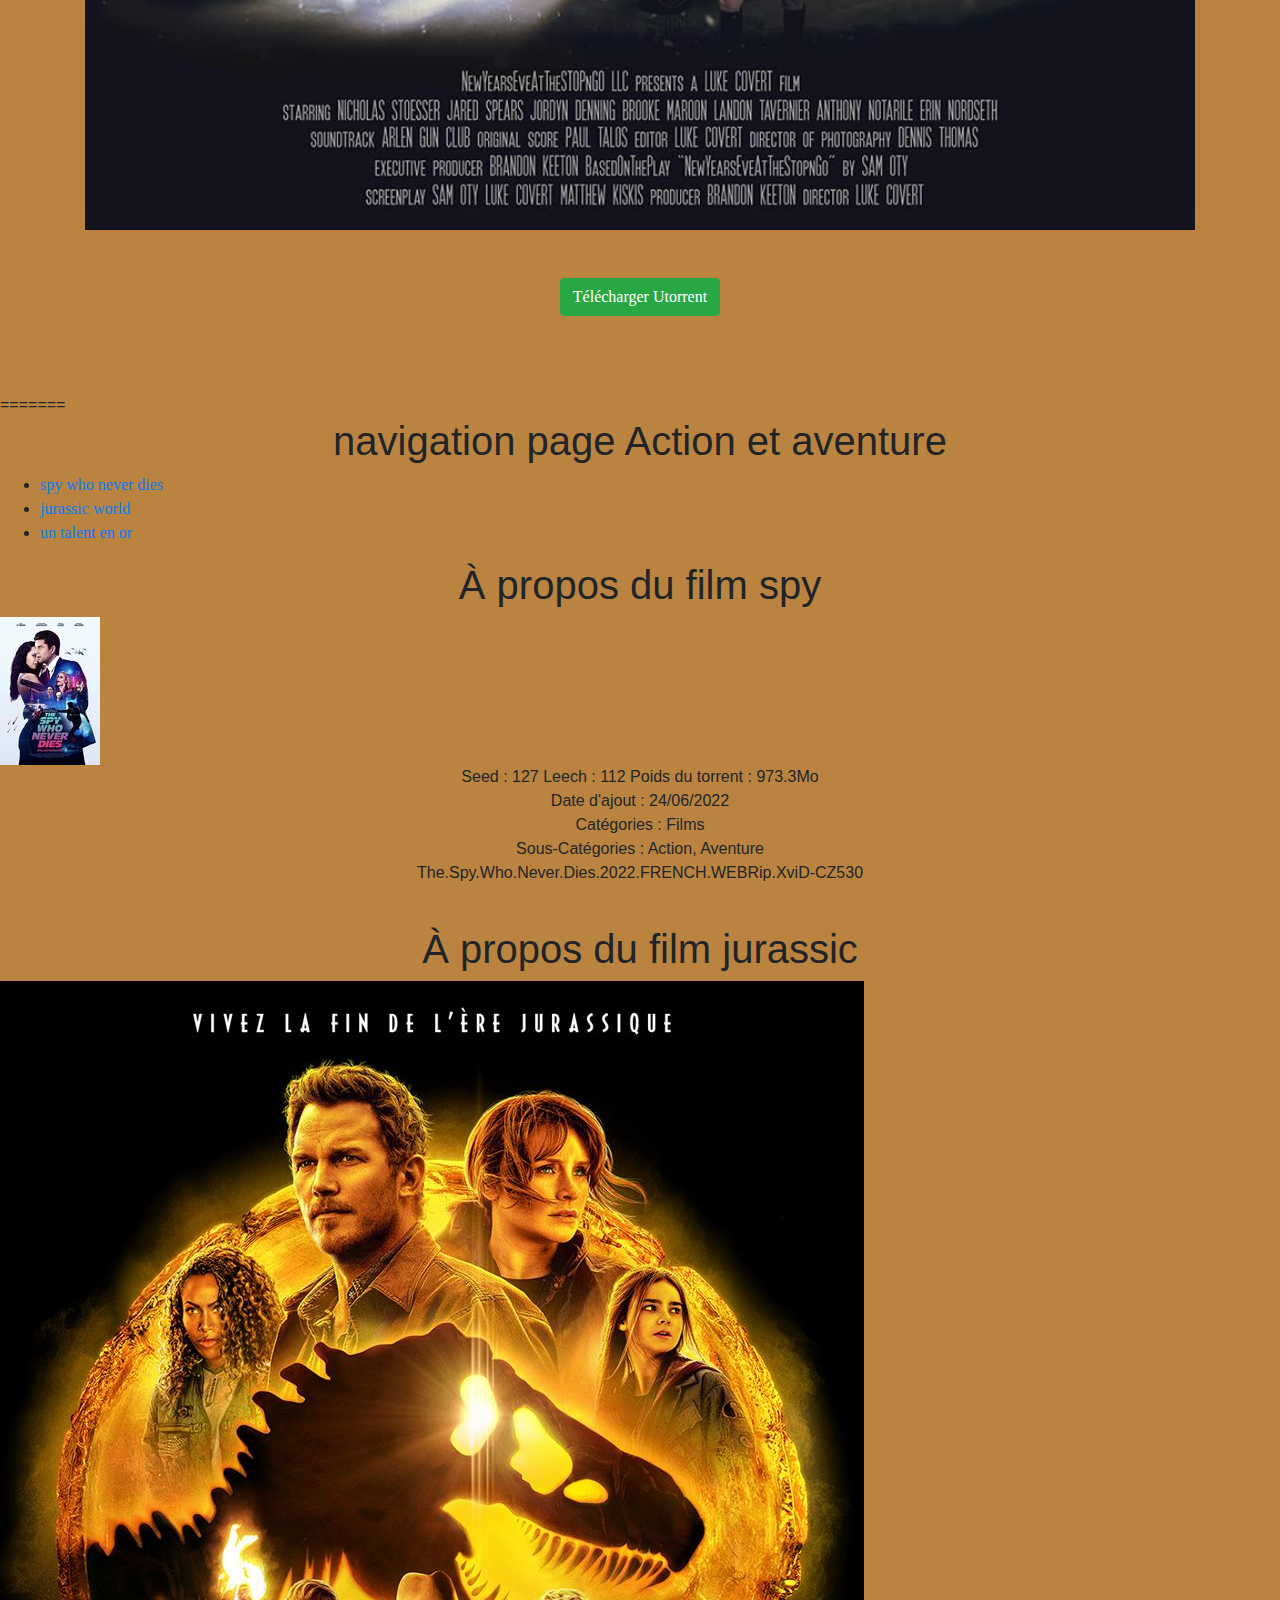
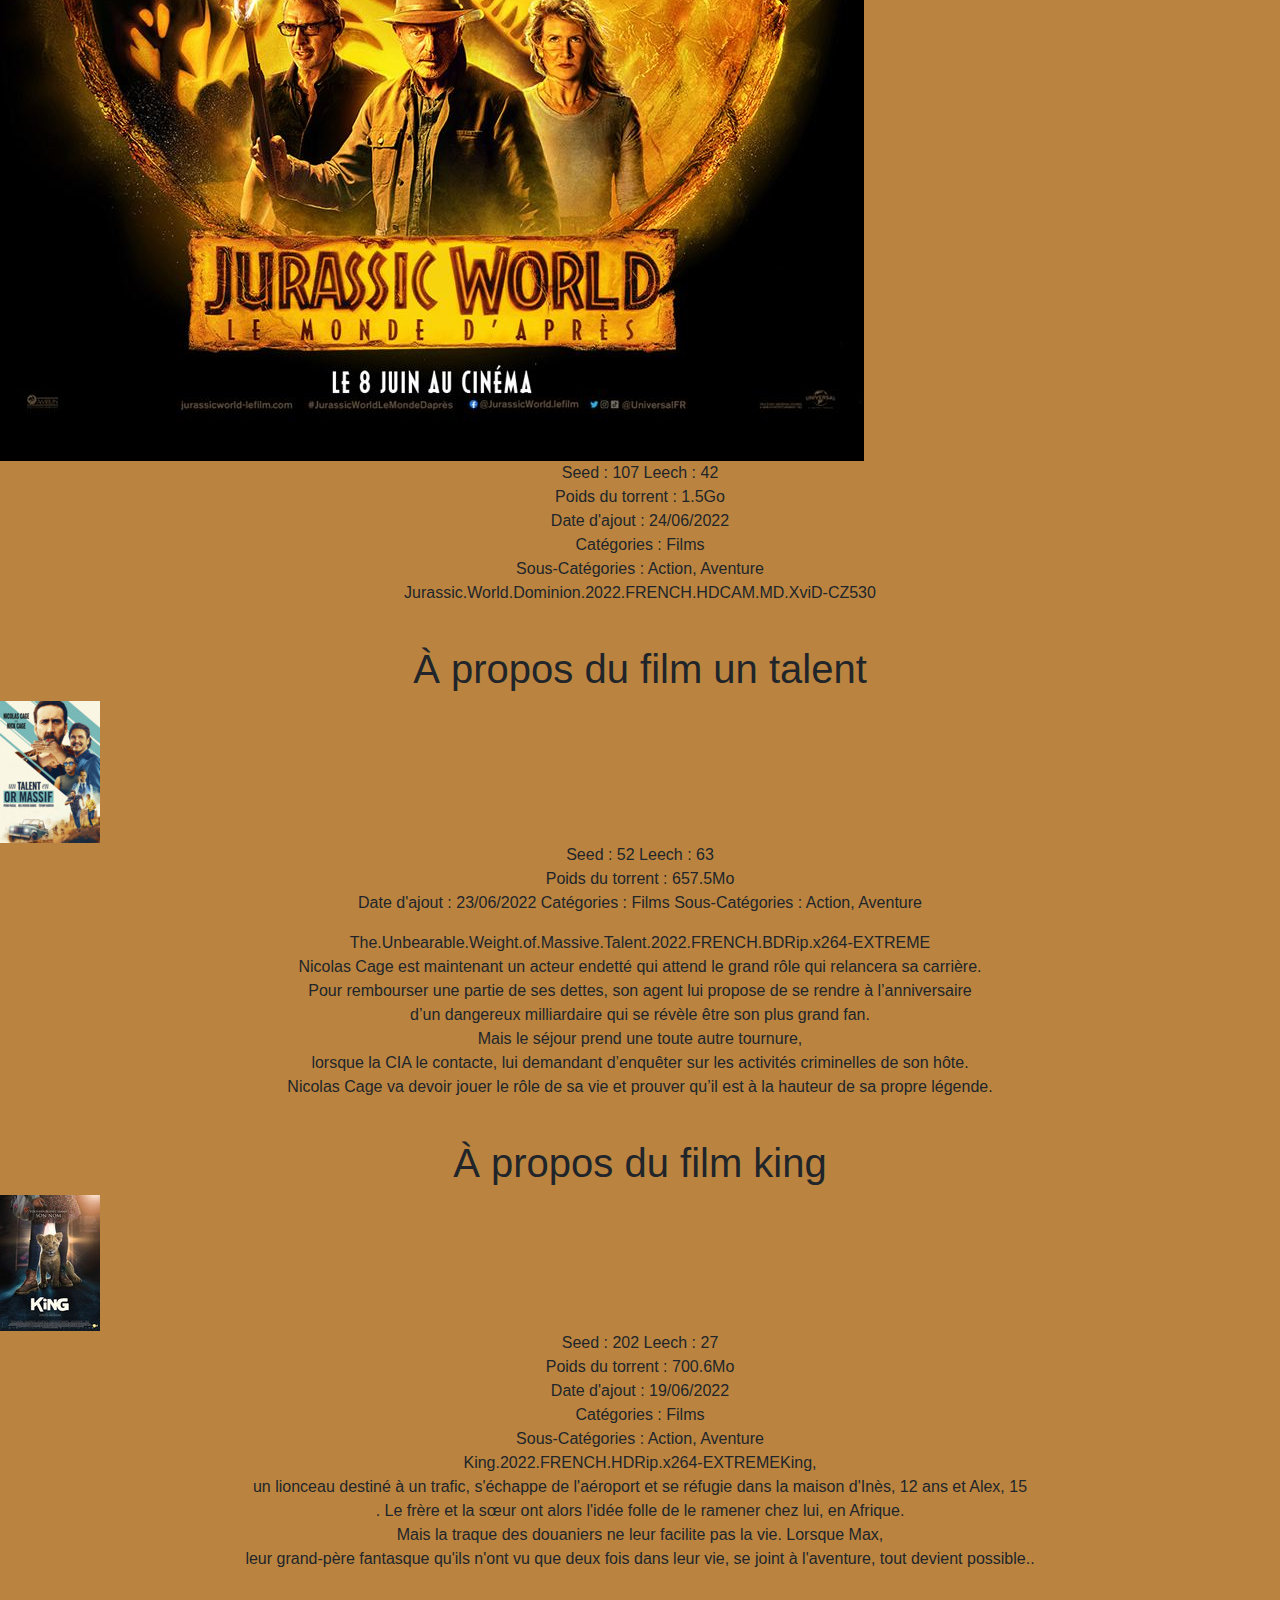
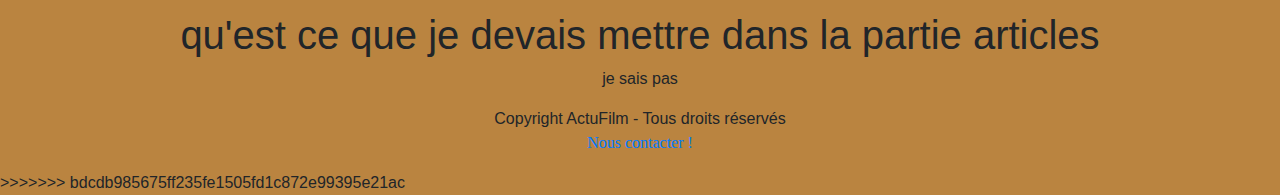
==== commit c8ef1c25: "Merge branch 'main' of https://github.com/karisbay/Projet_web_groupe5" ====
--- a/index.html
+++ b/index.html
@@ -2,6 +2,7 @@
 <html>
     <head>
         <meta charset="utf-8" />
+<<<<<<< HEAD
         <title> ACTUfilm</title>
         <meta charset="utf-8">
     	 <meta name="viewport" content="width=device-width, initial-scale=1, shrink-to-fit=no">
@@ -80,5 +81,89 @@
      <script type="text/javascript" src="js/jquerry.js"></script>
 	 <script type="text/javascript" src="js/script.js"></script>
 	 <script type="text/javascript" src="js/bootstrap.js"></script>   
+=======
+        <title>Action et aventure</title>
+    </head>
+
+    <body>
+        <header>
+            <h1>navigation page Action et aventure </h1>
+            
+			<nav>
+            <ul>
+                <li><a href="#">spy who never dies</a></li>
+                <li><a href="#">jurassic world</a></li>
+                <li><a href="#">un talent en or</a></li>
+            </ul>
+        </nav>
+        </header>
+        
+        
+        <section>
+            <aside>
+                <h1>À propos du film spy</h1>
+											<a href=""><img src="images/img_spy_petit.jpg" alt="poster du film spy" title="voulez vous le voir ?"/> </a>
+            <p>
+				Seed : 127   Leech : 112
+				Poids du torrent : 973.3Mo <br/>
+				Date d'ajout : 24/06/2022 <br/>
+				Catégories : Films <br/>
+				Sous-Catégories : Action, Aventure<br/>
+				The.Spy.Who.Never.Dies.2022.FRENCH.WEBRip.XviD-CZ530 </p><br/>
+		
+		        <h1> À propos du film jurassic </h1>
+				                                 <a href=""><img src="images/img_jurassic_petit.jpg" alt="poster du film spy" title="voulez vous le voir ?"/> </a>
+             <p>
+				Seed : 107   Leech : 42 <br/>
+				Poids du torrent : 1.5Go <br/>
+				Date d'ajout : 24/06/2022 <br/>
+				Catégories : Films <br/>
+				Sous-Catégories : Action, Aventure <br/>
+				Jurassic.World.Dominion.2022.FRENCH.HDCAM.MD.XviD-CZ530 </p><br/>
+				
+		        <h1>À propos du film un talent</h1>
+				                                   <a href=""><img src="images/img_talent_petit.jpg" alt="poster du film talent" title="voulez vous le voir ?"/> </a>
+             <p>
+				Seed : 52   Leech : 63  <br/>
+				Poids du torrent : 657.5Mo <br/>
+				Date d'ajout : 23/06/2022
+				Catégories : Films
+				Sous-Catégories : Action, Aventure
+			<p>	The.Unbearable.Weight.of.Massive.Talent.2022.FRENCH.BDRip.x264-EXTREME <br/>
+				Nicolas Cage est maintenant un acteur endetté qui attend le grand rôle qui relancera sa carrière.<br/>
+				Pour rembourser une partie de ses dettes, son agent lui propose de se rendre à l’anniversaire <br/>
+				d’un dangereux milliardaire qui se révèle être son plus grand fan.<br/>
+				Mais le séjour prend une toute autre tournure, <br/>
+				lorsque la CIA le contacte, lui demandant d’enquêter sur les activités criminelles de son hôte.<br/>
+				Nicolas Cage va devoir jouer le rôle de sa vie et prouver qu’il est à la hauteur de sa propre légende.</p><br/>
+				
+				<h1> À propos du film king </h1>
+				                                 <a href=""><img src="images/img_king_petit.jpg" alt="poster du film king" title="voulez vous le voir ?"/> </a>
+            <p>
+				Seed : 202   Leech : 27 <br/>
+				Poids du torrent : 700.6Mo<br/>
+				Date d'ajout : 19/06/2022<br/>
+				Catégories : Films<br/>
+				Sous-Catégories : Action, Aventure<br/>
+				King.2022.FRENCH.HDRip.x264-EXTREMEKing, <br/>
+				un lionceau destiné à un trafic, s'échappe de l'aéroport et se réfugie dans la maison d'Inès, 12 ans et Alex, 15<br/>
+				. Le frère et la sœur ont alors l'idée folle de le ramener chez lui, en Afrique.<br/>
+				Mais la traque des douaniers ne leur facilite pas la vie. Lorsque Max,<br/>
+				leur grand-père fantasque qu'ils n'ont vu que deux fois dans leur vie, se joint à l'aventure, tout devient possible.. </p><br/>
+								
+								
+            </aside>
+            <article>                
+                <h1>qu'est ce que je devais mettre dans la partie articles</h1>
+                <p>je sais pas</p>
+            </article>
+        </section>
+        
+        <footer>
+            <p>Copyright ActuFilm - Tous droits réservés<br />
+            <a href="#">Nous contacter !</a></p>
+        </footer>
+        
+>>>>>>> bdcdb985675ff235fe1505fd1c872e99395e21ac
     </body>
 </html>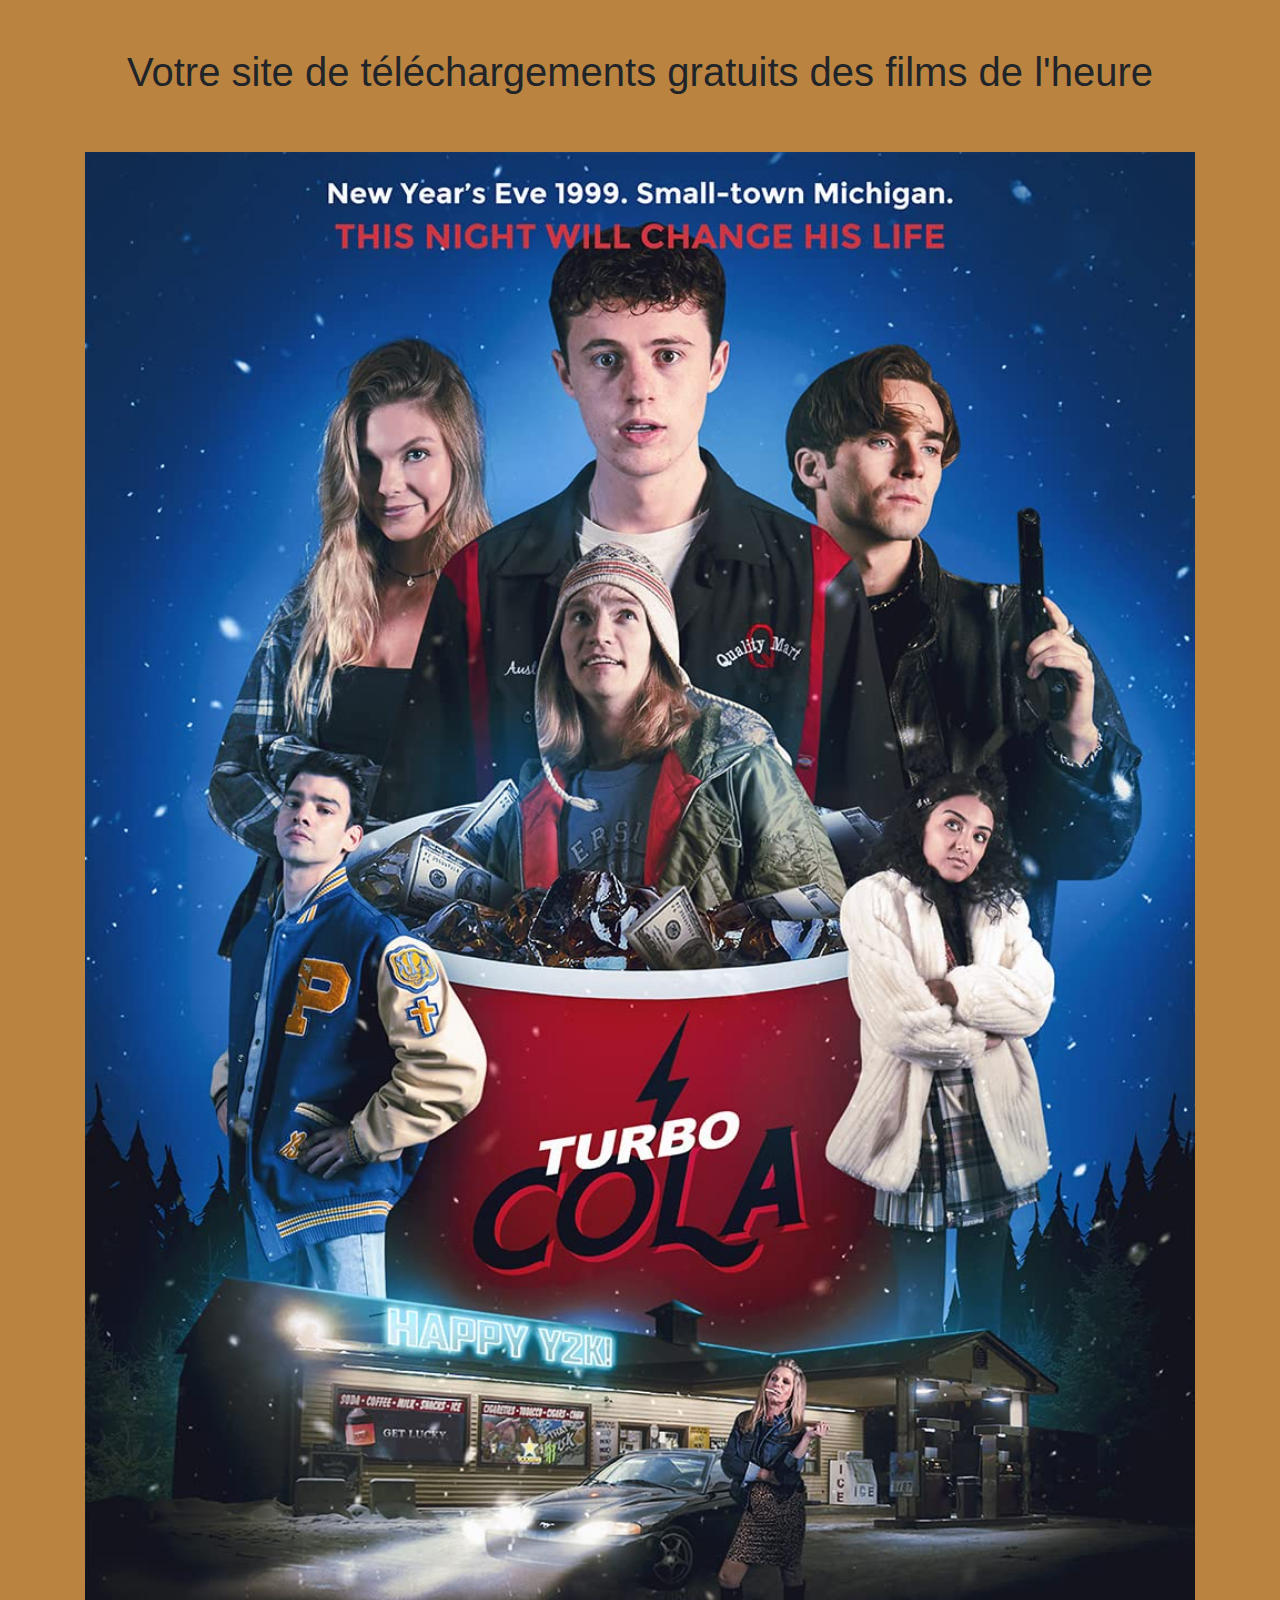
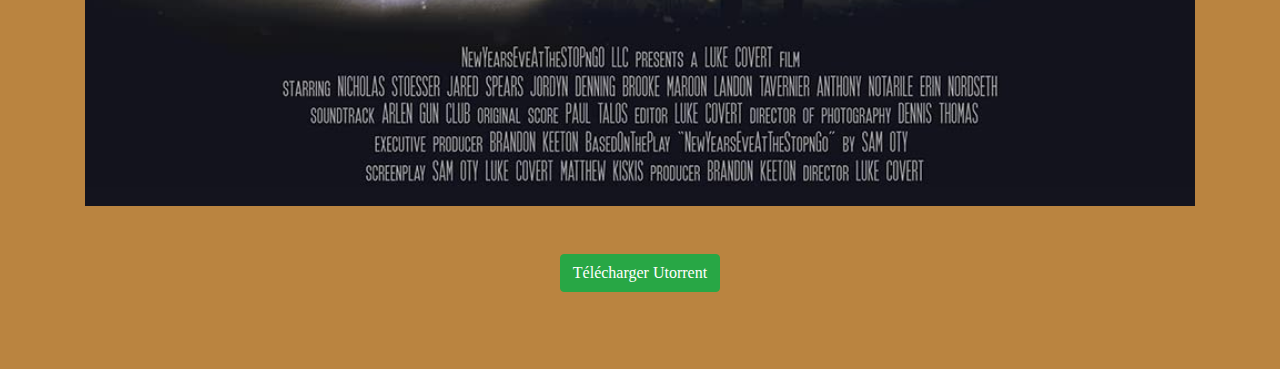
==== commit 1956f3a8: "un petit bug résolu" ====
--- a/index.html
+++ b/index.html
@@ -2,7 +2,6 @@
 <html>
     <head>
         <meta charset="utf-8" />
-<<<<<<< HEAD
         <title> ACTUfilm</title>
         <meta charset="utf-8">
     	 <meta name="viewport" content="width=device-width, initial-scale=1, shrink-to-fit=no">
@@ -81,89 +80,5 @@
      <script type="text/javascript" src="js/jquerry.js"></script>
 	 <script type="text/javascript" src="js/script.js"></script>
 	 <script type="text/javascript" src="js/bootstrap.js"></script>   
-=======
-        <title>Action et aventure</title>
-    </head>
-
-    <body>
-        <header>
-            <h1>navigation page Action et aventure </h1>
-            
-			<nav>
-            <ul>
-                <li><a href="#">spy who never dies</a></li>
-                <li><a href="#">jurassic world</a></li>
-                <li><a href="#">un talent en or</a></li>
-            </ul>
-        </nav>
-        </header>
-        
-        
-        <section>
-            <aside>
-                <h1>À propos du film spy</h1>
-											<a href=""><img src="images/img_spy_petit.jpg" alt="poster du film spy" title="voulez vous le voir ?"/> </a>
-            <p>
-				Seed : 127   Leech : 112
-				Poids du torrent : 973.3Mo <br/>
-				Date d'ajout : 24/06/2022 <br/>
-				Catégories : Films <br/>
-				Sous-Catégories : Action, Aventure<br/>
-				The.Spy.Who.Never.Dies.2022.FRENCH.WEBRip.XviD-CZ530 </p><br/>
-		
-		        <h1> À propos du film jurassic </h1>
-				                                 <a href=""><img src="images/img_jurassic_petit.jpg" alt="poster du film spy" title="voulez vous le voir ?"/> </a>
-             <p>
-				Seed : 107   Leech : 42 <br/>
-				Poids du torrent : 1.5Go <br/>
-				Date d'ajout : 24/06/2022 <br/>
-				Catégories : Films <br/>
-				Sous-Catégories : Action, Aventure <br/>
-				Jurassic.World.Dominion.2022.FRENCH.HDCAM.MD.XviD-CZ530 </p><br/>
-				
-		        <h1>À propos du film un talent</h1>
-				                                   <a href=""><img src="images/img_talent_petit.jpg" alt="poster du film talent" title="voulez vous le voir ?"/> </a>
-             <p>
-				Seed : 52   Leech : 63  <br/>
-				Poids du torrent : 657.5Mo <br/>
-				Date d'ajout : 23/06/2022
-				Catégories : Films
-				Sous-Catégories : Action, Aventure
-			<p>	The.Unbearable.Weight.of.Massive.Talent.2022.FRENCH.BDRip.x264-EXTREME <br/>
-				Nicolas Cage est maintenant un acteur endetté qui attend le grand rôle qui relancera sa carrière.<br/>
-				Pour rembourser une partie de ses dettes, son agent lui propose de se rendre à l’anniversaire <br/>
-				d’un dangereux milliardaire qui se révèle être son plus grand fan.<br/>
-				Mais le séjour prend une toute autre tournure, <br/>
-				lorsque la CIA le contacte, lui demandant d’enquêter sur les activités criminelles de son hôte.<br/>
-				Nicolas Cage va devoir jouer le rôle de sa vie et prouver qu’il est à la hauteur de sa propre légende.</p><br/>
-				
-				<h1> À propos du film king </h1>
-				                                 <a href=""><img src="images/img_king_petit.jpg" alt="poster du film king" title="voulez vous le voir ?"/> </a>
-            <p>
-				Seed : 202   Leech : 27 <br/>
-				Poids du torrent : 700.6Mo<br/>
-				Date d'ajout : 19/06/2022<br/>
-				Catégories : Films<br/>
-				Sous-Catégories : Action, Aventure<br/>
-				King.2022.FRENCH.HDRip.x264-EXTREMEKing, <br/>
-				un lionceau destiné à un trafic, s'échappe de l'aéroport et se réfugie dans la maison d'Inès, 12 ans et Alex, 15<br/>
-				. Le frère et la sœur ont alors l'idée folle de le ramener chez lui, en Afrique.<br/>
-				Mais la traque des douaniers ne leur facilite pas la vie. Lorsque Max,<br/>
-				leur grand-père fantasque qu'ils n'ont vu que deux fois dans leur vie, se joint à l'aventure, tout devient possible.. </p><br/>
-								
-								
-            </aside>
-            <article>                
-                <h1>qu'est ce que je devais mettre dans la partie articles</h1>
-                <p>je sais pas</p>
-            </article>
-        </section>
-        
-        <footer>
-            <p>Copyright ActuFilm - Tous droits réservés<br />
-            <a href="#">Nous contacter !</a></p>
-        </footer>
-        
->>>>>>> bdcdb985675ff235fe1505fd1c872e99395e21ac
     </body>
 </html>